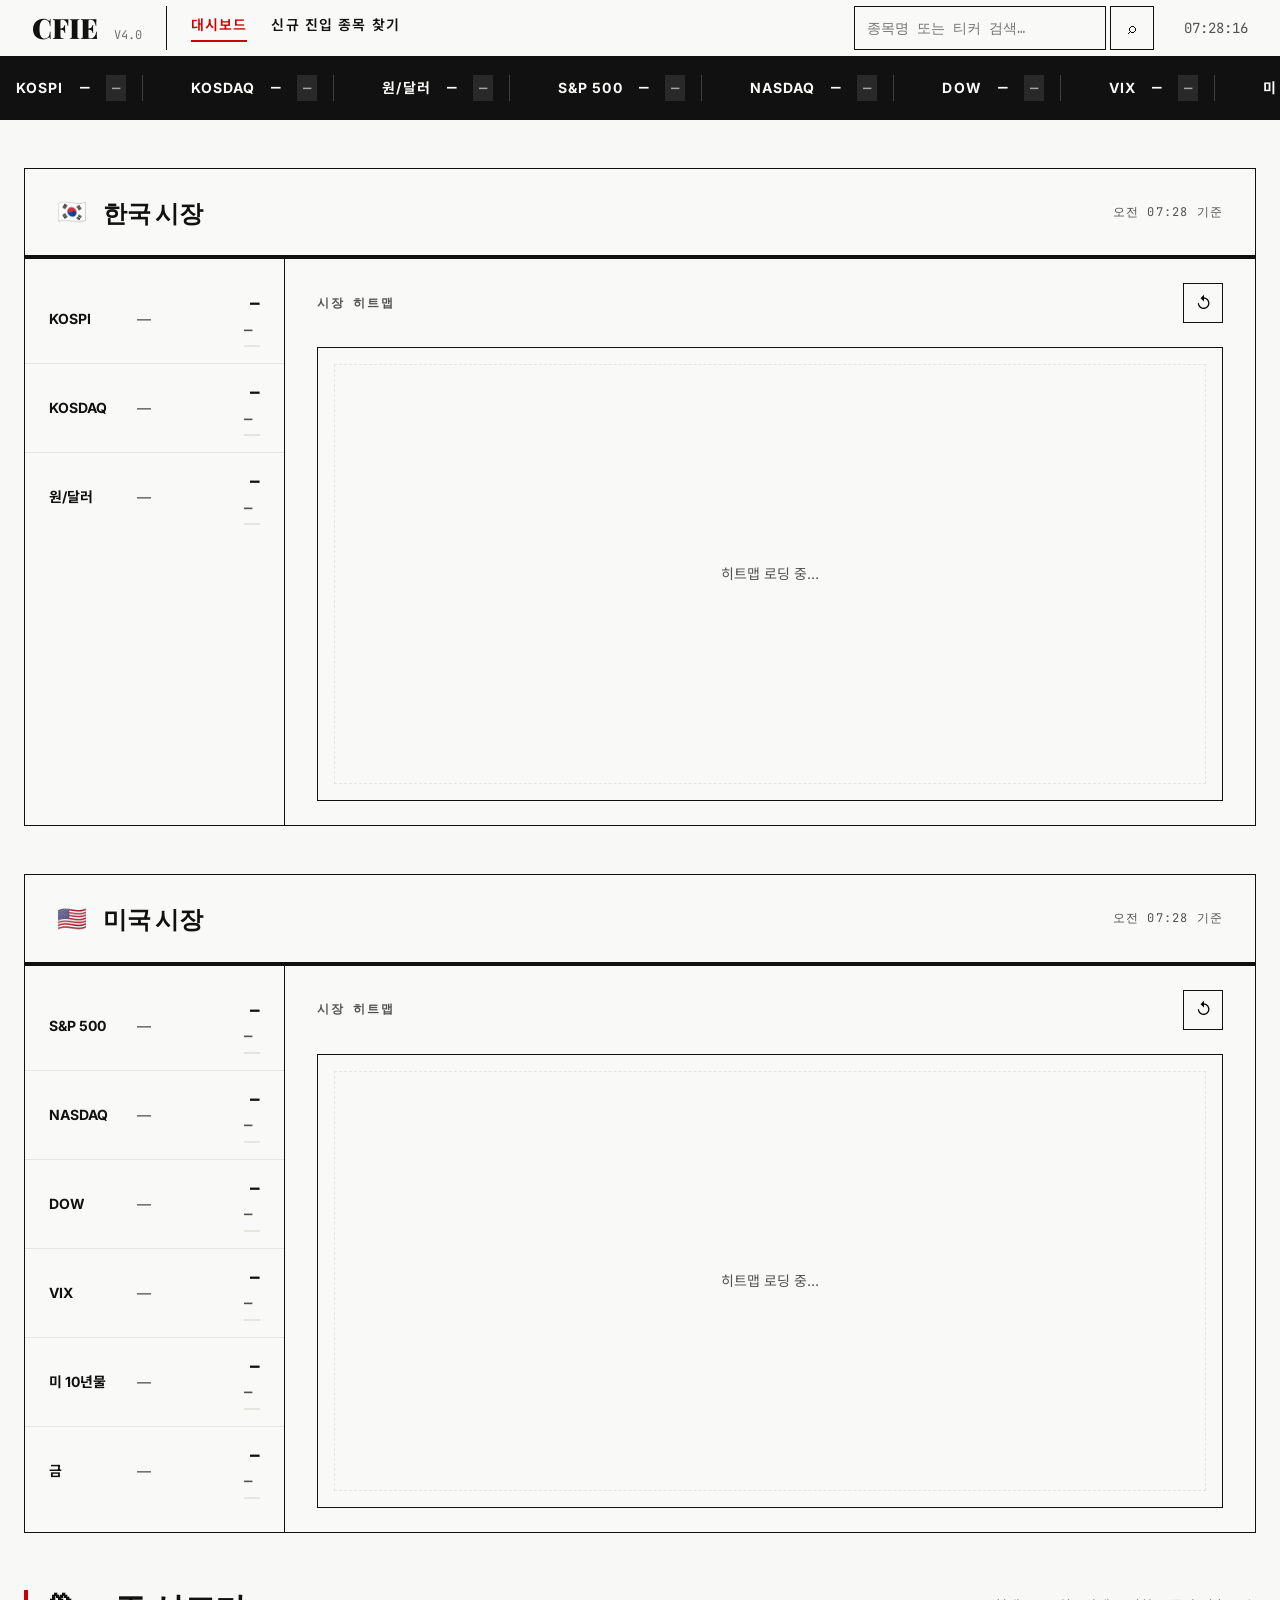
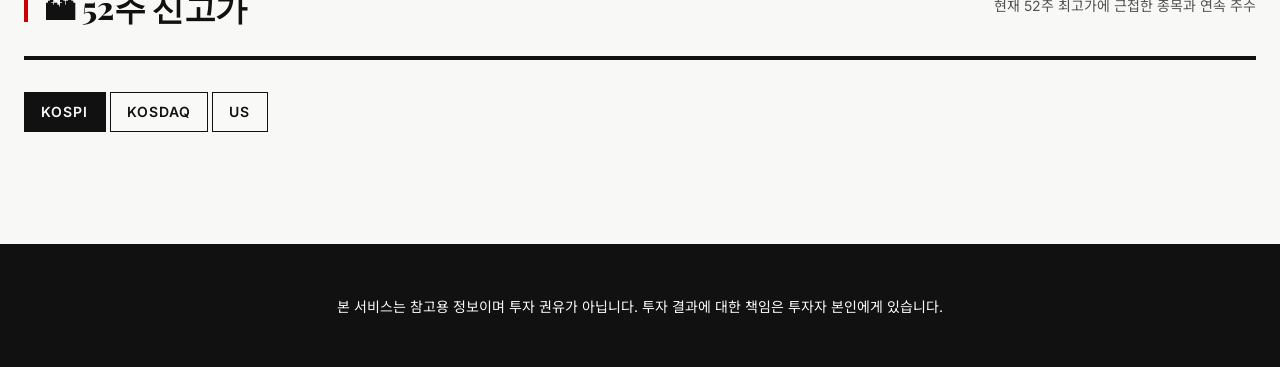
==== index.html @ ea0e1a9d "fix: 대시보드 한글 깨짐 수정 (인코딩 UTF-8 복원)" ====
<!DOCTYPE html>
<html lang="ko">
<head>
<meta charset="UTF-8">
<meta name="viewport" content="width=device-width,initial-scale=1.0">
<title>CFIE v4.0</title>
<link rel="preconnect" href="https://fonts.googleapis.com">
<link rel="preconnect" href="https://fonts.gstatic.com" crossorigin>
<link rel="stylesheet" href="css/common.css">
<link rel="stylesheet" href="css/dashboard.css">
</head>
<body>

<header class="topbar">
  <div class="topbar-brand">
    <span class="logo">CFIE</span>
    <span class="ver">v4.0</span>
  </div>
  <nav class="topbar-nav">
    <a href="index.html"  class="nav-link" data-page="index.html">대시보드</a>
    <a href="scan.html"   class="nav-link" data-page="scan.html">신규 진입 종목 찾기</a>
  </nav>
  <div class="topbar-search">
    <form class="search-form" onsubmit="return false;">
      <input type="text" id="searchInput" class="search-input"
             placeholder="종목명 또는 티커 검색…" autocomplete="off">
      <button type="button" class="search-btn" onclick="doSearch()">⌕</button>
    </form>
    <div id="searchDropdown" class="search-dropdown hidden"></div>
  </div>
  <div class="topbar-right">
    <span id="clockText" class="clock"></span>
  </div>
</header>

<!-- 시장 티커 스트립 -->
<div class="ticker-strip">
  <div class="ticker-track" id="tickerTrack">
    <div class="ticker-item"><span class="ti-name">시장 데이터 로딩 중…</span></div>
  </div>
</div>

<main class="main-content">

  <!-- 한국 시장 -->
  <section class="market-section">
    <div class="ms-head">
      <div class="ms-flag-title">
        <span class="ms-flag">🇰🇷</span>
        <span class="ms-title">한국 시장</span>
      </div>
      <span class="ms-updated" id="krUpdated"></span>
    </div>
    <div class="ms-body">
      <div class="ms-quotes-col">
        <div class="ms-quotes" id="krQuotes">
          <div class="mq-skeleton"></div>
          <div class="mq-skeleton"></div>
          <div class="mq-skeleton"></div>
        </div>
      </div>
      <div class="ms-map-col">
        <div class="ms-map-head">
          <span class="ms-map-label">시장 히트맵</span>
          <button class="ms-map-btn" onclick="loadMarketMap('KR')">↺</button>
        </div>
        <div class="ms-map-body" id="krMapBody">
          <div class="map-loading">히트맵 로딩 중…</div>
        </div>
      </div>
    </div>
  </section>

  <!-- 미국 시장 -->
  <section class="market-section">
    <div class="ms-head">
      <div class="ms-flag-title">
        <span class="ms-flag">🇺🇸</span>
        <span class="ms-title">미국 시장</span>
      </div>
      <span class="ms-updated" id="usUpdated"></span>
    </div>
    <div class="ms-body">
      <div class="ms-quotes-col">
        <div class="ms-quotes" id="usQuotes">
          <div class="mq-skeleton"></div>
          <div class="mq-skeleton"></div>
          <div class="mq-skeleton"></div>
          <div class="mq-skeleton"></div>
          <div class="mq-skeleton"></div>
          <div class="mq-skeleton"></div>
        </div>
      </div>
      <div class="ms-map-col">
        <div class="ms-map-head">
          <span class="ms-map-label">시장 히트맵</span>
          <button class="ms-map-btn" onclick="loadMarketMap('US')">↺</button>
        </div>
        <div class="ms-map-body" id="usMapBody">
          <div class="map-loading">히트맵 로딩 중…</div>
        </div>
      </div>
    </div>
  </section>

  <!-- 52주 신고가 -->
  <section class="section">
    <div class="section-header">
      <div class="section-accent"></div>
      <span class="section-title">🏔 52주 신고가</span>
      <span class="section-sub">현재 52주 최고가에 근접한 종목과 연속 주수</span>
    </div>
    <div class="high52-tabs">
      <button class="h52-tab active" onclick="load52h('kospi',this)">KOSPI</button>
      <button class="h52-tab" onclick="load52h('kosdaq',this)">KOSDAQ</button>
      <button class="h52-tab" onclick="load52h('us',this)">US</button>
    </div>
    <div id="high52Grid" class="high52-grid">
      <div class="high52-loading">데이터 로딩 중…</div>
    </div>
    <div id="high52MoreWrap" class="more-wrap" style="display:none">
      <button id="high52MoreBtn" class="more-btn" onclick="loadMore52h()">자세히 보기</button>
    </div>
  </section>

</main>

<footer class="footer">
  본 서비스는 참고용 정보이며 투자 권유가 아닙니다. 투자 결과에 대한 책임은 투자자 본인에게 있습니다.
</footer>


<div id="toast" class="toast"></div>
<script src="js/treemap.js"></script>
<script src="js/yahoo.js"></script>
<script src="js/krx.js"></script>
  <script src="js/common.js"></script>
<script src="js/dashboard.js"></script>
<nav class="mobile-nav">
  <a href="index.html"  class="mn-item"><span class="mn-icon">📊</span>대시보드</a>
  <a href="scan.html"   class="mn-item"><span class="mn-icon">🔍</span>종목 탐색</a>
</nav>
</body>
</html>
---- css/common.css ----
@import url('https://fonts.googleapis.com/css2?family=Playfair+Display:ital,wght@0,400;0,600;0,700;0,900;1,400&family=Lora:ital,wght@0,400;0,600;1,400&family=Inter:wght@400;500;600;700&family=JetBrains+Mono:wght@400;500&family=Noto+Sans+KR:wght@400;500;600;700;800;900&display=swap');

/* ═══════════════════════════════════════════════
   CFIE Design System — Newsprint Style
   "All the News That's Fit to Print"
═══════════════════════════════════════════════ */

/* ── Design Tokens ────────────────────────────── */
:root {
  /* Color Palette */
  --newsprint-bg: #F9F9F7;           /* Off-white paper */
  --newsprint-ink: #111111;          /* Deep ink black */
  --newsprint-grey: #E5E5E0;         /* Divider grey */
  --newsprint-red: #CC0000;          /* Editorial red */

  --neutral-100: #F5F5F5;
  --neutral-200: #E5E5E5;
  --neutral-400: #A3A3A3;
  --neutral-500: #737373;
  --neutral-600: #525252;
  --neutral-700: #404040;
  --text1: var(--newsprint-ink);
  --text2: var(--neutral-600);
  --text3: var(--neutral-500);

  /* Market Colors (Retained for data viz) */
  --bull: #0D7F3C;                   /* Forest green */
  --bear: #C41D3A;                   /* Deep red */
  --bull-bg: rgba(13,127,60,0.08);
  --bear-bg: rgba(196,29,58,0.08);
  --gold: #B8860B;                   /* Dark goldenrod */

  /* Typography */
  --font-display: 'Playfair Display', serif;
  --font-body: 'Lora', serif;
  --font-ui: 'Inter', 'Noto Sans KR', sans-serif;
  --font-mono: 'JetBrains Mono', monospace;

  /* Spacing (8px grid) */
  --space-xs: 4px;
  --space-sm: 8px;
  --space-md: 16px;
  --space-lg: 24px;
  --space-xl: 32px;
  --space-2xl: 48px;
  --space-3xl: 64px;

  /* Borders */
  --border-width: 1px;
  --border-width-heavy: 4px;
  --border: 1px solid var(--newsprint-ink);

  /* Radius */
  --radius: 0px;
}

/* ── Global Reset ──────────────────────────────── */
*, *::before, *::after {
  box-sizing: border-box;
  margin: 0;
  padding: 0;
  border-radius: 0 !important;
}

html {
  font-size: 16px;
  scroll-behavior: smooth;
}

body {
  font-family: var(--font-ui);
  background: #F9F9F7;
  background-image: url("data:image/svg+xml,%3Csvg xmlns='http://www.w3.org/2000/svg' width='4' height='4' viewBox='0 0 4 4'%3E%3Cpath fill='%23111111' fill-opacity='0.03' d='M1 3h1v1H1V3zm2-2h1v1H3V1z'%3E%3C/path%3E%3C/svg%3E");
  color: var(--newsprint-ink);
  min-height: 100vh;
  display: flex;
  flex-direction: column;
  line-height: 1.6;
  -webkit-font-smoothing: antialiased;
}

/* Scrollbar */
::-webkit-scrollbar {
  width: 8px;
  height: 8px;
}
::-webkit-scrollbar-track {
  background: var(--newsprint-bg);
}
::-webkit-scrollbar-thumb {
  background: var(--newsprint-ink);
  opacity: 0.2;
}
::-webkit-scrollbar-thumb:hover {
  opacity: 0.4;
}

/* Links */
a {
  color: inherit;
  text-decoration: none;
  transition: all 200ms ease-out;
}

.hidden {
  display: none !important;
}

/* ── Global Feedback UI ───────────────────────── */
.loading-overlay {
  position: fixed;
  inset: 0;
  background: rgba(17, 17, 17, 0.55);
  z-index: 500;
  display: flex;
  align-items: center;
  justify-content: center;
  flex-direction: column;
  gap: var(--space-md);
  color: #fff;
  text-align: center;
}

.spinner {
  width: 36px;
  height: 36px;
  border: 3px solid rgba(255, 255, 255, 0.3);
  border-top-color: #fff;
  border-radius: 50% !important;
  animation: spin 0.8s linear infinite;
}

@keyframes spin {
  to { transform: rotate(360deg); }
}

.toast {
  position: fixed;
  left: 50%;
  bottom: 84px;
  transform: translateX(-50%) translateY(12px);
  padding: 10px 14px;
  border: var(--border);
  background: var(--newsprint-ink);
  color: var(--newsprint-bg);
  font-family: var(--font-ui);
  font-size: 0.875rem;
  font-weight: 600;
  z-index: 700;
  opacity: 0;
  pointer-events: none;
  transition: opacity 180ms ease, transform 180ms ease;
}

.toast.show {
  opacity: 1;
  transform: translateX(-50%) translateY(0);
}

.toast-error {
  background: var(--bear);
  border-color: var(--bear);
  color: #fff;
}

.search-dropdown {
  position: absolute;
  top: calc(100% + 6px);
  right: 0;
  width: min(420px, 80vw);
  background: var(--newsprint-bg);
  border: var(--border);
  z-index: 450;
  max-height: 320px;
  overflow-y: auto;
}

.dd-item {
  display: flex;
  justify-content: space-between;
  align-items: center;
  gap: var(--space-md);
  padding: 10px 12px;
  border-bottom: 1px solid var(--newsprint-grey);
  cursor: pointer;
}

.dd-item:last-child {
  border-bottom: none;
}

.dd-item:hover {
  background: var(--neutral-100);
}

.dd-name {
  font-family: var(--font-ui);
  font-weight: 700;
  color: var(--newsprint-ink);
}

.dd-sym {
  font-family: var(--font-mono);
  font-size: 0.75rem;
  color: var(--neutral-600);
}

.dd-exch {
  font-family: var(--font-mono);
  font-size: 0.72rem;
  color: var(--neutral-600);
  white-space: nowrap;
}

/* Buttons */
button {
  cursor: pointer;
  border: none;
  background: none;
  font: inherit;
  border-radius: 0;
}

/* Typography Scale */
h1 {
  font-family: var(--font-display);
  font-size: clamp(2rem, 8vw, 7rem);
  font-weight: 900;
  line-height: 0.9;
  letter-spacing: -0.02em;
}

h2 {
  font-family: var(--font-display);
  font-size: clamp(1.75rem, 6vw, 3.5rem);
  font-weight: 800;
  line-height: 1;
}

h3 {
  font-family: var(--font-display);
  font-size: clamp(1.25rem, 4vw, 2rem);
  font-weight: 700;
}

h4, h5, h6 {
  font-family: var(--font-display);
  font-weight: 600;
}

p, li {
  font-family: var(--font-body);
  line-height: 1.75;
}

.text-mono {
  font-family: var(--font-mono);
  font-size: 0.875rem;
  letter-spacing: 0.05em;
}

.text-uppercase {
  text-transform: uppercase;
  letter-spacing: 0.15em;
  font-family: var(--font-ui);
  font-weight: 600;
}

.text-label {
  font-family: var(--font-mono);
  font-size: 0.75rem;
  text-transform: uppercase;
  letter-spacing: 0.2em;
  font-weight: 600;
  color: var(--neutral-600);
}

/* ── Sharp Corners Utility ──────────────────────── */
.sharp-corners, .sharp-corners * {
  border-radius: 0 !important;
}

/* ── Newsprint Texture ──────────────────────────– */
.newsprint-texture {
  position: relative;
}

.newsprint-texture::before {
  content: '';
  position: absolute;
  inset: 0;
  background-image:
    linear-gradient(0deg, transparent 98%, rgba(17,17,17,0.02) 100%),
    linear-gradient(90deg, transparent 98%, rgba(17,17,17,0.02) 100%);
  background-size: 3px 3px;
  pointer-events: none;
  opacity: 0.5;
}

/* ── Hard Shadow Hover ──────────────────────────– */
.hard-shadow-hover {
  transition: all 200ms ease-out;
}

.hard-shadow-hover:hover {
  box-shadow: 4px 4px 0px 0px var(--newsprint-ink);
  transform: translate(-2px, -2px);
}

/* ── Buttons ────────────────────────────────── */
.btn {
  display: inline-flex;
  align-items: center;
  justify-content: center;
  gap: var(--space-sm);
  padding: 12px 24px;
  border: var(--border);
  background: var(--newsprint-ink);
  color: var(--newsprint-bg);
  font-family: var(--font-ui);
  font-size: 0.875rem;
  font-weight: 600;
  text-transform: uppercase;
  letter-spacing: 0.1em;
  transition: all 200ms ease-out;
  cursor: pointer;
  min-height: 44px;
  min-width: 44px;
}

.btn:hover {
  background: var(--newsprint-bg);
  color: var(--newsprint-ink);
  box-shadow: 4px 4px 0px 0px var(--newsprint-ink);
  transform: translate(-2px, -2px);
}

.btn-secondary {
  background: transparent;
  color: var(--newsprint-ink);
  border: var(--border);
}

.btn-secondary:hover {
  background: var(--newsprint-ink);
  color: var(--newsprint-bg);
}

.btn-ghost {
  background: transparent;
  border: none;
  color: var(--newsprint-ink);
}

.btn-ghost:hover {
  background: var(--neutral-100);
}

/* ── Inputs ────────────────────────────────── */
input, textarea, select {
  font-family: var(--font-mono);
  font-size: 0.875rem;
  color: var(--newsprint-ink);
  border: none;
  border-bottom: 2px solid var(--newsprint-ink);
  background: transparent;
  padding: 8px 0;
  transition: all 200ms;
}

input::placeholder, textarea::placeholder {
  color: var(--neutral-500);
}

input:focus, textarea:focus, select:focus {
  outline: none;
  background: var(--neutral-100);
  border-bottom-color: var(--newsprint-red);
}

input::focus-visible, textarea::focus-visible {
  outline: 2px solid var(--newsprint-ink);
  outline-offset: 2px;
}

/* ── Cards ──────────────────────────────── */
.card {
  border: var(--border);
  background: var(--newsprint-bg);
  padding: var(--space-lg);
  transition: all 200ms ease-out;
}

.card:hover {
  background: var(--neutral-100);
}

.card.hard-shadow-hover:hover {
  box-shadow: 4px 4px 0px 0px var(--newsprint-ink);
}

/* ── Grid with Collapsed Borders ────────────── */
.grid-collapse {
  display: grid;
  gap: 0;
}

.grid-collapse > * {
  border-right: var(--border);
  border-bottom: var(--border);
}

.grid-collapse > *:nth-child(n + 1):last-child,
.grid-collapse > *:nth-child(3n) {
  border-right: none;
}

@media (max-width: 767px) {
  .grid-collapse > * {
    border-right: none;
    border-bottom: var(--border);
  }
  
  .grid-collapse > *:last-child {
    border-bottom: none;
  }
}

/* ── Topbar ────────────────────────────────– */
.topbar {
  height: 60px;
  background: var(--newsprint-bg);
  border-bottom: var(--border-width-heavy) solid var(--newsprint-ink);
  display: flex;
  align-items: center;
  padding: 0 var(--space-xl);
  position: sticky;
  top: 0;
  z-index: 200;
  gap: var(--space-lg);
}

.topbar-brand {
  display: flex;
  align-items: baseline;
  gap: var(--space-md);
  flex-shrink: 0;
  border-right: var(--border);
  padding-right: var(--space-lg);
}

.logo {
  font-family: var(--font-display);
  font-size: 1.75rem;
  font-weight: 900;
  color: var(--newsprint-ink);
}

.ver {
  font-family: var(--font-mono);
  font-size: 0.75rem;
  text-transform: uppercase;
  color: var(--neutral-500);
}

.topbar-nav {
  display: flex;
  gap: var(--space-lg);
  flex: 1;
}

.nav-link {
  font-family: var(--font-ui);
  font-size: 0.875rem;
  font-weight: 600;
  text-transform: uppercase;
  letter-spacing: 0.08em;
  color: var(--newsprint-ink);
  border-bottom: 2px solid transparent;
  padding-bottom: 4px;
  transition: all 200ms;
}

.nav-link:hover, .nav-link.active {
  border-bottom-color: var(--newsprint-red);
  color: var(--newsprint-red);
}

.topbar-search {
  flex: 0 1 300px;
  display: flex;
  gap: var(--space-sm);
}

.search-form {
  display: flex;
  flex: 1;
  gap: var(--space-xs);
}

.search-input {
  flex: 1;
  border: var(--border);
  padding: 8px 12px;
  font-family: var(--font-mono);
  font-size: 0.875rem;
  background: transparent;
}

.search-btn {
  width: 44px;
  height: 44px;
  border: var(--border);
  display: flex;
  align-items: center;
  justify-content: center;
  transition: all 200ms;
  cursor: pointer;
}

.search-btn:hover {
  background: var(--newsprint-ink);
  color: var(--newsprint-bg);
}

.topbar-right {
  display: flex;
  gap: var(--space-lg);
  align-items: center;
}

.clock {
  font-family: var(--font-mono);
  font-size: 0.875rem;
  color: var(--neutral-600);
  min-width: 70px;
  text-align: right;
}

/* ── Ticker Strip ────────────────────────────– */
.ticker-strip {
  background: var(--newsprint-ink);
  color: var(--newsprint-bg);
  border-bottom: var(--border-width-heavy) solid var(--newsprint-ink);
  padding: var(--space-md) 0;
  overflow: hidden;
  height: 60px;
  display: flex;
  align-items: center;
}

.ticker-track {
  display: flex;
  gap: var(--space-xl);
  white-space: nowrap;
  animation: scroll 30s linear infinite;
}

@keyframes scroll {
  0% { transform: translateX(0); }
  100% { transform: translateX(-50%); }
}

.ticker-item {
  display: flex;
  gap: var(--space-md);
  align-items: center;
  flex-shrink: 0;
  padding: 0 var(--space-md);
  border-right: 1px solid rgba(255,255,255,0.2);
}

.ticker-item:last-child {
  border-right: none;
}

.ti-name {
  font-family: var(--font-ui);
  font-weight: 700;
  text-transform: uppercase;
  font-size: 0.875rem;
  letter-spacing: 0.08em;
}

.ti-price {
  font-family: var(--font-mono);
  font-weight: 600;
  font-size: 1rem;
}

.ti-chg {
  font-family: var(--font-mono);
  font-size: 0.875rem;
  font-weight: 600;
  padding: 2px 6px;
  background: rgba(255,255,255,0.1);
}

.ti-chg.bull { background: rgba(13,127,60,0.3); color: #0D7F3C; }
.ti-chg.bear { background: rgba(196,29,58,0.3); color: #FF6B6B; }
.ti-chg.flat { color: var(--neutral-400); }

/* ── Main Content ────────────────────────────– */
.main-content {
  flex: 1;
  max-width: 1280px;
  margin: 0 auto;
  width: 100%;
  padding: var(--space-2xl) var(--space-lg);
}

@media (max-width: 767px) {
  .main-content {
    padding: var(--space-lg) var(--space-md);
  }
}

/* ── Section ────────────────────────────────– */
.section {
  margin-bottom: var(--space-3xl);
}

.section-header {
  display: flex;
  align-items: center;
  gap: var(--space-md);
  margin-bottom: var(--space-xl);
  border-bottom: var(--border-width-heavy) solid var(--newsprint-ink);
  padding-bottom: var(--space-lg);
}

.section-accent {
  width: 4px;
  height: 32px;
  background: var(--newsprint-red);
  flex-shrink: 0;
}

.section-title {
  font-family: var(--font-display);
  font-size: 2rem;
  font-weight: 800;
  text-transform: uppercase;
  letter-spacing: -0.01em;
}

.section-sub {
  margin-left: auto;
  font-family: var(--font-ui);
  font-size: 0.875rem;
  color: var(--neutral-600);
  text-align: right;
}

@media (max-width: 767px) {
  .section-header {
    flex-direction: column;
    align-items: flex-start;
  }

  .section-sub {
    margin-left: 0;
    text-align: left;
  }

  .section-title {
    font-size: 1.5rem;
  }
}

/* ── Footer ────────────────────────────────– */
.footer {
  background: var(--newsprint-ink);
  color: var(--newsprint-bg);
  padding: var(--space-2xl) var(--space-lg);
  border-top: var(--border-width-heavy) solid var(--newsprint-ink);
  text-align: center;
  font-family: var(--font-ui);
  font-size: 0.875rem;
  margin-top: auto;
}

/* ── Mobile Navigation ────────────────────────– */
.mobile-nav {
  display: none;
  position: fixed;
  bottom: 0;
  left: 0;
  right: 0;
  height: 58px;
  background: var(--newsprint-bg);
  border-top: var(--border);
  z-index: 200;
  justify-content: space-around;
  align-items: stretch;
  padding-bottom: env(safe-area-inset-bottom, 0px);
}

.mn-item {
  flex: 1;
  display: flex;
  flex-direction: column;
  align-items: center;
  justify-content: center;
  font-size: 0.7rem;
  font-weight: 600;
  color: var(--neutral-600);
  gap: 4px;
  cursor: pointer;
  transition: all 200ms;
  text-decoration: none;
  border-right: var(--border);
  text-transform: uppercase;
  letter-spacing: 0.05em;
}

.mn-item:last-child {
  border-right: none;
}

.mn-item:hover, .mn-item.active {
  color: var(--newsprint-red);
  background: var(--neutral-100);
}

.mn-icon {
  font-size: 1.25rem;
  line-height: 1;
}

/* ── Mobile Responsive ────────────────────────– */
@media (max-width: 768px) {
  .topbar {
    padding: 0 var(--space-md);
    gap: var(--space-md);
    height: 56px;
  }

  .topbar-nav {
    display: none;
  }

  .topbar-search {
    flex: 1;
    max-width: unset;
  }

  .topbar-right {
    display: none;
  }

  .mobile-nav {
    display: flex;
  }

  .main-content {
    padding-bottom: 70px;
  }

  .clock {
    display: none;
  }

  h1 {
    font-size: clamp(1.5rem, 6vw, 3rem);
  }

  h2 {
    font-size: clamp(1.25rem, 5vw, 2rem);
  }
}

@media (max-width: 480px) {
  .topbar-brand {
    border-right: none;
    padding-right: 0;
    margin-right: auto;
  }

  .search-input {
    font-size: 12px;
  }

  .section-title {
    font-size: 1.25rem;
  }
}
---- css/dashboard.css ----
/* ═══════════════════════════════════════════════
   Dashboard Page — Newsprint Style
═══════════════════════════════════════════════ */

/* ── Market Section ────────────────────────────– */
.market-section {
  border: var(--border);
  background: var(--newsprint-bg);
  margin-bottom: var(--space-2xl);
}

.ms-head {
  display: flex;
  justify-content: space-between;
  align-items: center;
  padding: var(--space-lg) var(--space-xl);
  background: var(--newsprint-bg);
  border-bottom: var(--border-width-heavy) solid var(--newsprint-ink);
}

.ms-flag-title {
  display: flex;
  align-items: center;
  gap: var(--space-md);
}

.ms-flag {
  font-size: 1.5rem;
  line-height: 1;
}

.ms-title {
  font-family: var(--font-display);
  font-size: 1.5rem;
  font-weight: 900;
  color: var(--newsprint-ink);
  text-transform: uppercase;
  letter-spacing: -0.01em;
}

.ms-updated {
  font-family: var(--font-mono);
  font-size: 0.75rem;
  text-transform: uppercase;
  color: var(--neutral-600);
  letter-spacing: 0.1em;
}

/* ── Market Body Grid (2-col: Quotes + Heatmap) ──── */
.ms-body {
  display: grid;
  grid-template-columns: 260px 1fr;
  gap: 0;
}

@media (max-width: 860px) {
  .ms-body {
    grid-template-columns: 1fr;
  }
}

/* ── Quote List ────────────────────────────── */
.ms-quotes-col {
  display: flex;
  flex-direction: column;
  border-right: var(--border);
  padding: var(--space-md) 0;
  min-width: 0;
  overflow: hidden;
}

@media (max-width: 860px) {
  .ms-quotes-col {
    border-right: none;
    border-bottom: var(--border);
    padding: var(--space-lg);
  }
}

.ms-quotes {
  display: flex;
  flex-direction: column;
}

.mq-row {
  display: flex;
  justify-content: space-between;
  align-items: center;
  padding: var(--space-md) var(--space-lg);
  cursor: pointer;
  border-bottom: 1px solid var(--newsprint-grey);
  transition: all 200ms;
  gap: var(--space-md);
}

.mq-row:last-child {
  border-bottom: none;
}

.mq-row:hover {
  background: var(--neutral-100);
}

.mq-left {
  display: flex;
  align-items: center;
  gap: var(--space-sm);
  flex-shrink: 0;
}

.mq-name {
  font-family: var(--font-ui);
  font-size: 0.875rem;
  font-weight: 700;
  color: var(--newsprint-ink);
  min-width: 80px;
}

.mq-arrow {
  font-family: var(--font-ui);
  font-size: 0.875rem;
  font-weight: 700;
}

.mq-arrow.bull {
  color: var(--bull);
}

.mq-arrow.bear {
  color: var(--bear);
}

.mq-arrow.flat {
  color: var(--neutral-500);
}

.mq-right {
  display: flex;
  flex-direction: column;
  align-items: flex-end;
  gap: 2px;
}

.mq-price {
  font-family: var(--font-mono);
  font-size: 1rem;
  font-weight: 800;
  color: var(--newsprint-ink);
  letter-spacing: -0.02em;
}

.mq-chg-row {
  display: flex;
  gap: var(--space-sm);
  align-items: baseline;
}

.mq-pct {
  font-family: var(--font-mono);
  font-size: 0.875rem;
  font-weight: 700;
}

.mq-abs {
  font-family: var(--font-mono);
  font-size: 0.75rem;
  color: var(--neutral-600);
}

.mq-pct.bull, .mq-abs.bull {
  color: var(--bull);
}

.mq-pct.bear, .mq-abs.bear {
  color: var(--bear);
}

.mq-pct.flat, .mq-abs.flat {
  color: var(--neutral-600);
}

.mq-bar-wrap {
  width: 100%;
  height: 2px;
  background: var(--newsprint-grey);
  margin-top: 2px;
  overflow: hidden;
}

.mq-bar {
  height: 100%;
  transition: width 0.6s cubic-bezier(0.4, 0, 0.2, 1);
}

.mq-bar.bull {
  background: var(--bull);
}

.mq-bar.bear {
  background: var(--bear);
}

.mq-bar.flat {
  background: var(--neutral-600);
}

.mq-skeleton {
  height: 44px;
  margin: var(--space-sm) var(--space-lg);
  background: linear-gradient(90deg, var(--neutral-100) 25%, var(--neutral-200) 50%, var(--neutral-100) 75%);
  background-size: 200% 100%;
  animation: shimmer 1.6s infinite;
}

@keyframes shimmer {
  0% { background-position: 200% 0; }
  100% { background-position: -200% 0; }
}

/* ── Market Heatmap ─────────────────────────– */
.ms-map-col {
  padding: var(--space-lg) var(--space-xl);
}

.ms-map-head {
  display: flex;
  justify-content: space-between;
  align-items: center;
  margin-bottom: var(--space-lg);
}

.ms-map-label {
  font-family: var(--font-mono);
  font-size: 0.75rem;
  font-weight: 700;
  color: var(--neutral-600);
  text-transform: uppercase;
  letter-spacing: 0.15em;
}

.ms-map-btn {
  width: 40px;
  height: 40px;
  border: var(--border);
  background: transparent;
  display: flex;
  align-items: center;
  justify-content: center;
  cursor: pointer;
  transition: all 200ms;
  font-size: 1rem;
}

.ms-map-btn:hover {
  background: var(--newsprint-ink);
  color: var(--newsprint-bg);
}

.ms-map-body {
  border: var(--border);
  padding: var(--space-md);
  background: var(--newsprint-bg);
  min-height: 300px;
  display: block;
}

.map-loading {
  display: grid;
  place-items: center;
  height: 420px;
  color: var(--neutral-600);
  font-size: 0.875rem;
  font-family: var(--font-ui);
  border: 1px dashed var(--newsprint-grey);
}

/* ── Heatmap Treemap ────────────────────────– */
.hm-tabs {
  display: flex;
  gap: var(--space-sm);
  margin-bottom: var(--space-lg);
  flex-wrap: wrap;
}

.hm-tab {
  padding: 8px 16px;
  border: var(--border);
  background: var(--newsprint-bg);
  font-family: var(--font-ui);
  font-size: 0.875rem;
  font-weight: 600;
  text-transform: uppercase;
  letter-spacing: 0.08em;
  color: var(--newsprint-ink);
  cursor: pointer;
  transition: all 200ms;
}

.hm-tab:hover {
  background: var(--neutral-100);
}

.hm-tab.active {
  background: var(--newsprint-ink);
  color: var(--newsprint-bg);
  border-color: var(--newsprint-ink);
}

.hm-canvas {
  width: 100%;
  height: 420px;
  overflow: hidden;
  border: var(--border);
}

.hm-canvas svg {
  border-radius: 0;
  display: block;
}

.hm-desc {
  font-family: var(--font-ui);
  font-size: 0.8rem;
  color: var(--neutral-600);
  margin-bottom: var(--space-md);
  line-height: 1.5;
}

/* ── 52주 신고가 ────────────────────────────– */
.h52-tabs {
  display: flex;
  gap: var(--space-sm);
  margin-bottom: var(--space-xl);
  border-bottom: var(--border);
  padding-bottom: var(--space-lg);
}

.h52-tab {
  padding: 8px 16px;
  border: var(--border);
  background: var(--newsprint-bg);
  font-family: var(--font-ui);
  font-size: 0.875rem;
  font-weight: 600;
  text-transform: uppercase;
  letter-spacing: 0.08em;
  color: var(--newsprint-ink);
  cursor: pointer;
  transition: all 200ms;
}

.h52-tab:hover {
  background: var(--neutral-100);
}

.h52-tab.active {
  background: var(--newsprint-ink);
  color: var(--newsprint-bg);
}

.high52-grid {
  display: grid;
  grid-template-columns: repeat(auto-fill, minmax(200px, 1fr));
  gap: var(--space-lg);
}

@media (max-width: 767px) {
  .high52-grid {
    grid-template-columns: repeat(2, 1fr);
    gap: var(--space-md);
  }
}

@media (max-width: 480px) {
  .high52-grid {
    grid-template-columns: 1fr;
  }
}

.h52-card,
.high52-card {
  border: var(--border);
  padding: var(--space-lg);
  background: var(--newsprint-bg);
  transition: all 200ms;
  cursor: pointer;
}

.h52-card:hover,
.high52-card:hover {
  background: var(--neutral-100);
  box-shadow: 4px 4px 0px 0px var(--newsprint-ink);
  transform: translate(-2px, -2px);
}

.h52-card:focus-visible {
  outline: 2px solid var(--newsprint-red);
  outline-offset: 2px;
}

.h52-top {
  display: flex;
  justify-content: space-between;
  align-items: flex-start;
  margin-bottom: var(--space-md);
  padding-bottom: var(--space-md);
  border-bottom: 1px solid var(--newsprint-grey);
  gap: var(--space-md);
}

.h52-name {
  font-family: var(--font-display);
  font-size: 1rem;
  font-weight: 700;
  color: var(--newsprint-ink);
  margin-bottom: var(--space-xs);
}

.h52-ticker {
  font-family: var(--font-mono);
  font-size: 0.75rem;
  color: var(--neutral-600);
  text-transform: uppercase;
  letter-spacing: 0.1em;
}

.h52-streak {
  font-family: var(--font-mono);
  font-size: 0.75rem;
  font-weight: 700;
  padding: 4px 8px;
  border: 1px solid;
  white-space: nowrap;
  text-align: center;
}

.h52-price {
  font-family: var(--font-mono);
  font-size: 1.25rem;
  font-weight: 900;
  color: var(--newsprint-ink);
  margin-bottom: var(--space-md);
}

.h52-meta {
  display: flex;
  flex-direction: column;
  gap: var(--space-sm);
}

.h52-meta-item {
  display: flex;
  justify-content: space-between;
  align-items: center;
  font-size: 0.875rem;
}

.h52-meta-label {
  font-family: var(--font-mono);
  font-size: 0.7rem;
  text-transform: uppercase;
  color: var(--neutral-600);
  letter-spacing: 0.1em;
}

.h52-meta-val {
  font-family: var(--font-mono);
  font-weight: 600;
  color: var(--newsprint-ink);
}

.high52-loading, .high52-empty {
  grid-column: 1 / -1;
  display: flex;
  align-items: center;
  justify-content: center;
  padding: var(--space-3xl) var(--space-lg);
  color: var(--neutral-600);
  font-family: var(--font-ui);
  font-size: 0.875rem;
  border: var(--border);
}

/* ── Portfolio ──────────────────────────────– */
.portfolio-wrap {
  border: var(--border);
  background: var(--newsprint-bg);
  padding: var(--space-xl);
  margin-bottom: var(--space-2xl);
}

.portfolio-section {
  margin-bottom: var(--space-2xl);
}

.portfolio-section:last-child {
  margin-bottom: 0;
}

.portfolio-sub-title {
  font-family: var(--font-display);
  font-size: 1.25rem;
  font-weight: 800;
  color: var(--newsprint-ink);
  margin-bottom: var(--space-lg);
  padding-bottom: var(--space-lg);
  border-bottom: var(--border);
  text-transform: uppercase;
  letter-spacing: -0.01em;
}

.portfolio-summary {
  display: grid;
  grid-template-columns: repeat(4, 1fr);
  gap: var(--space-lg);
  margin-bottom: var(--space-xl);
}

@media (max-width: 860px) {
  .portfolio-summary {
    grid-template-columns: repeat(2, 1fr);
  }
}

@media (max-width: 480px) {
  .portfolio-summary {
    grid-template-columns: 1fr;
  }
}

.ps-item {
  border: var(--border);
  padding: var(--space-lg);
  text-align: center;
  background: var(--newsprint-bg);
  transition: all 200ms;
}

.ps-item:hover {
  background: var(--neutral-100);
}

.ps-label {
  font-family: var(--font-mono);
  font-size: 0.75rem;
  text-transform: uppercase;
  letter-spacing: 0.15em;
  color: var(--neutral-600);
  margin-bottom: var(--space-sm);
}

.ps-value {
  font-family: var(--font-mono);
  font-size: 1.5rem;
  font-weight: 900;
  color: var(--newsprint-ink);
  margin-bottom: var(--space-xs);
}

.ps-pct {
  font-family: var(--font-mono);
  font-size: 0.875rem;
  font-weight: 700;
}

.ps-pct.bull {
  color: var(--bull);
}

.ps-pct.bear {
  color: var(--bear);
}

.portfolio-table {
  width: 100%;
  border-collapse: collapse;
  border: var(--border);
}

.portfolio-table th {
  background: var(--newsprint-ink);
  color: var(--newsprint-bg);
  padding: var(--space-md) var(--space-lg);
  font-family: var(--font-ui);
  font-size: 0.875rem;
  font-weight: 700;
  text-align: left;
  text-transform: uppercase;
  letter-spacing: 0.08em;
  border: var(--border);
  border-right: none;
}

.portfolio-table th:last-child {
  border-right: var(--border);
}

.portfolio-table td {
  padding: var(--space-md) var(--space-lg);
  border-bottom: 1px solid var(--newsprint-grey);
  font-family: var(--font-ui);
  font-size: 0.875rem;
  color: var(--newsprint-ink);
}

.portfolio-table tr:last-child td {
  border-bottom: none;
}

.empty-portfolio {
  text-align: center;
  padding: var(--space-3xl) var(--space-lg);
}

.ep-icon {
  font-size: 2rem;
  margin-bottom: var(--space-lg);
}

.ep-title {
  font-family: var(--font-ui);
  font-size: 1rem;
  font-weight: 600;
  color: var(--newsprint-ink);
}

.ep-sub {
  font-family: var(--font-body);
  font-size: 0.875rem;
  color: var(--neutral-600);
  margin-bottom: var(--space-lg);
}

.ep-scan-btn {
  display: inline-block;
  padding: 10px 20px;
  border: var(--border);
  background: transparent;
  color: var(--newsprint-ink);
  font-family: var(--font-ui);
  font-size: 0.875rem;
  font-weight: 600;
  text-decoration: none;
  text-transform: uppercase;
  letter-spacing: 0.08em;
  cursor: pointer;
  transition: all 200ms;
}

.ep-scan-btn:hover {
  background: var(--newsprint-ink);
  color: var(--newsprint-bg);
}

/* ── Portfolio Table Wrapper & Rows ────────– */
.ptable-wrap {
  overflow-x: auto;
  margin-top: var(--space-xl);
}

.pt-name {
  font-family: var(--font-display);
  font-weight: 700;
  color: var(--newsprint-ink);
}

.pt-ticker {
  font-family: var(--font-mono);
  font-size: 0.75rem;
  color: var(--neutral-600);
  margin-top: 2px;
}

.pt-bull {
  color: var(--bull);
}

.pt-bear {
  color: var(--bear);
}

.pt-btn {
  padding: 6px 10px;
  border: var(--border);
  background: transparent;
  font-family: var(--font-ui);
  font-size: 0.75rem;
  font-weight: 600;
  text-transform: uppercase;
  letter-spacing: 0.06em;
  color: var(--newsprint-ink);
  cursor: pointer;
  transition: all 200ms;
}

.pt-btn:hover {
  background: var(--newsprint-ink);
  color: var(--newsprint-bg);
}

.pt-actions {
  display: flex;
  justify-content: flex-end;
  gap: 6px;
  flex-wrap: wrap;
}

.pt-btn-analyze {
  border-color: var(--newsprint-ink);
}

.pt-btn-buy {
  border-color: var(--bull);
  color: var(--bull);
}

.pt-btn-buy:hover {
  background: var(--bull);
  color: #fff;
}

.pt-btn-sell {
  border-color: var(--bear);
  color: var(--bear);
}

.pt-btn-sell:hover {
  background: var(--bear);
  color: #fff;
}

/* ── Dashboard Trade Modal ─────────────────── */
.dash-modal-overlay {
  position: fixed;
  inset: 0;
  background: rgba(0, 0, 0, 0.6);
  z-index: 480;
  display: flex;
  align-items: center;
  justify-content: center;
  padding: var(--space-lg);
}

.dash-modal-box {
  width: min(560px, 96vw);
  background: var(--newsprint-bg);
  border: var(--border-width-heavy) solid var(--newsprint-ink);
  padding: var(--space-xl);
}

.dash-modal-header {
  display: flex;
  justify-content: space-between;
  align-items: flex-start;
  gap: var(--space-md);
  margin-bottom: var(--space-lg);
  padding-bottom: var(--space-md);
  border-bottom: var(--border);
}

.dash-modal-title {
  font-family: var(--font-display);
  font-size: 1.2rem;
  font-weight: 800;
  color: var(--newsprint-ink);
}

.dash-modal-sub {
  margin-top: 4px;
  font-family: var(--font-mono);
  font-size: 0.8rem;
  color: var(--neutral-600);
}

.dash-modal-close {
  width: 32px;
  height: 32px;
  border: var(--border);
  background: transparent;
  cursor: pointer;
  font-size: 1rem;
  display: grid;
  place-items: center;
}

.dash-modal-close:hover {
  background: var(--newsprint-ink);
  color: var(--newsprint-bg);
}

.dash-modal-row {
  display: grid;
  grid-template-columns: 90px 1fr auto;
  align-items: center;
  gap: var(--space-sm);
  margin-bottom: var(--space-md);
}

.dash-modal-row label {
  font-family: var(--font-ui);
  font-size: 0.82rem;
  font-weight: 700;
  text-transform: uppercase;
  color: var(--neutral-700);
}

.dash-modal-row input {
  border: var(--border);
  border-bottom: var(--border);
  padding: 8px 10px;
  background: var(--newsprint-bg);
  font-family: var(--font-mono);
  font-size: 0.9rem;
}

.dash-modal-helper {
  font-family: var(--font-mono);
  font-size: 0.78rem;
  color: var(--neutral-600);
  white-space: nowrap;
}

.dash-modal-footer {
  margin-top: var(--space-lg);
  padding-top: var(--space-md);
  border-top: var(--border);
  display: flex;
  gap: var(--space-sm);
}

.dash-btn {
  flex: 1;
  min-height: 40px;
  padding: 8px 10px;
  border: var(--border);
  font-family: var(--font-ui);
  font-size: 0.82rem;
  font-weight: 700;
  text-transform: uppercase;
  letter-spacing: 0.06em;
  cursor: pointer;
}

.dash-btn-cancel {
  background: var(--newsprint-bg);
  color: var(--newsprint-ink);
}

.dash-btn-cancel:hover {
  background: var(--newsprint-ink);
  color: var(--newsprint-bg);
}

.dash-btn-confirm {
  background: var(--newsprint-red);
  border-color: var(--newsprint-red);
  color: #fff;
}

.dash-btn-confirm:hover {
  background: transparent;
  color: var(--newsprint-red);
}

.more-wrap {
  margin-top: var(--space-xl);
  display: flex;
  justify-content: center;
}

.more-btn {
  min-width: 140px;
  height: 40px;
  padding: 0 var(--space-lg);
  border: var(--border);
  background: var(--newsprint-bg);
  color: var(--newsprint-ink);
  font-family: var(--font-ui);
  font-size: 0.82rem;
  font-weight: 700;
  letter-spacing: 0.06em;
  text-transform: uppercase;
  cursor: pointer;
  transition: all 200ms;
}

.more-btn:hover {
  background: var(--newsprint-ink);
  color: var(--newsprint-bg);
}

.more-btn:disabled {
  opacity: 0.6;
  cursor: not-allowed;
}

/* ── Mobile Responsive ────────────────────────– */
@media (max-width: 767px) {
  .ms-head {
    flex-direction: column;
    align-items: flex-start;
    gap: var(--space-md);
  }

  .ms-updated {
    align-self: flex-end;
  }

  .ms-map-col {
    padding: var(--space-md);
  }

  .hm-canvas {
    height: 280px;
  }

  .ms-title {
    font-size: 1.25rem;
  }

  .portfolio-table {
    font-size: 0.8rem;
  }

  .portfolio-table th, .portfolio-table td {
    padding: var(--space-sm);
  }

  .ptable-wrap {
    font-size: 0.75rem;
  }

  .pt-actions {
    justify-content: flex-start;
  }

  .dash-modal-box {
    padding: var(--space-lg);
  }

  .dash-modal-row {
    grid-template-columns: 1fr;
  }
}
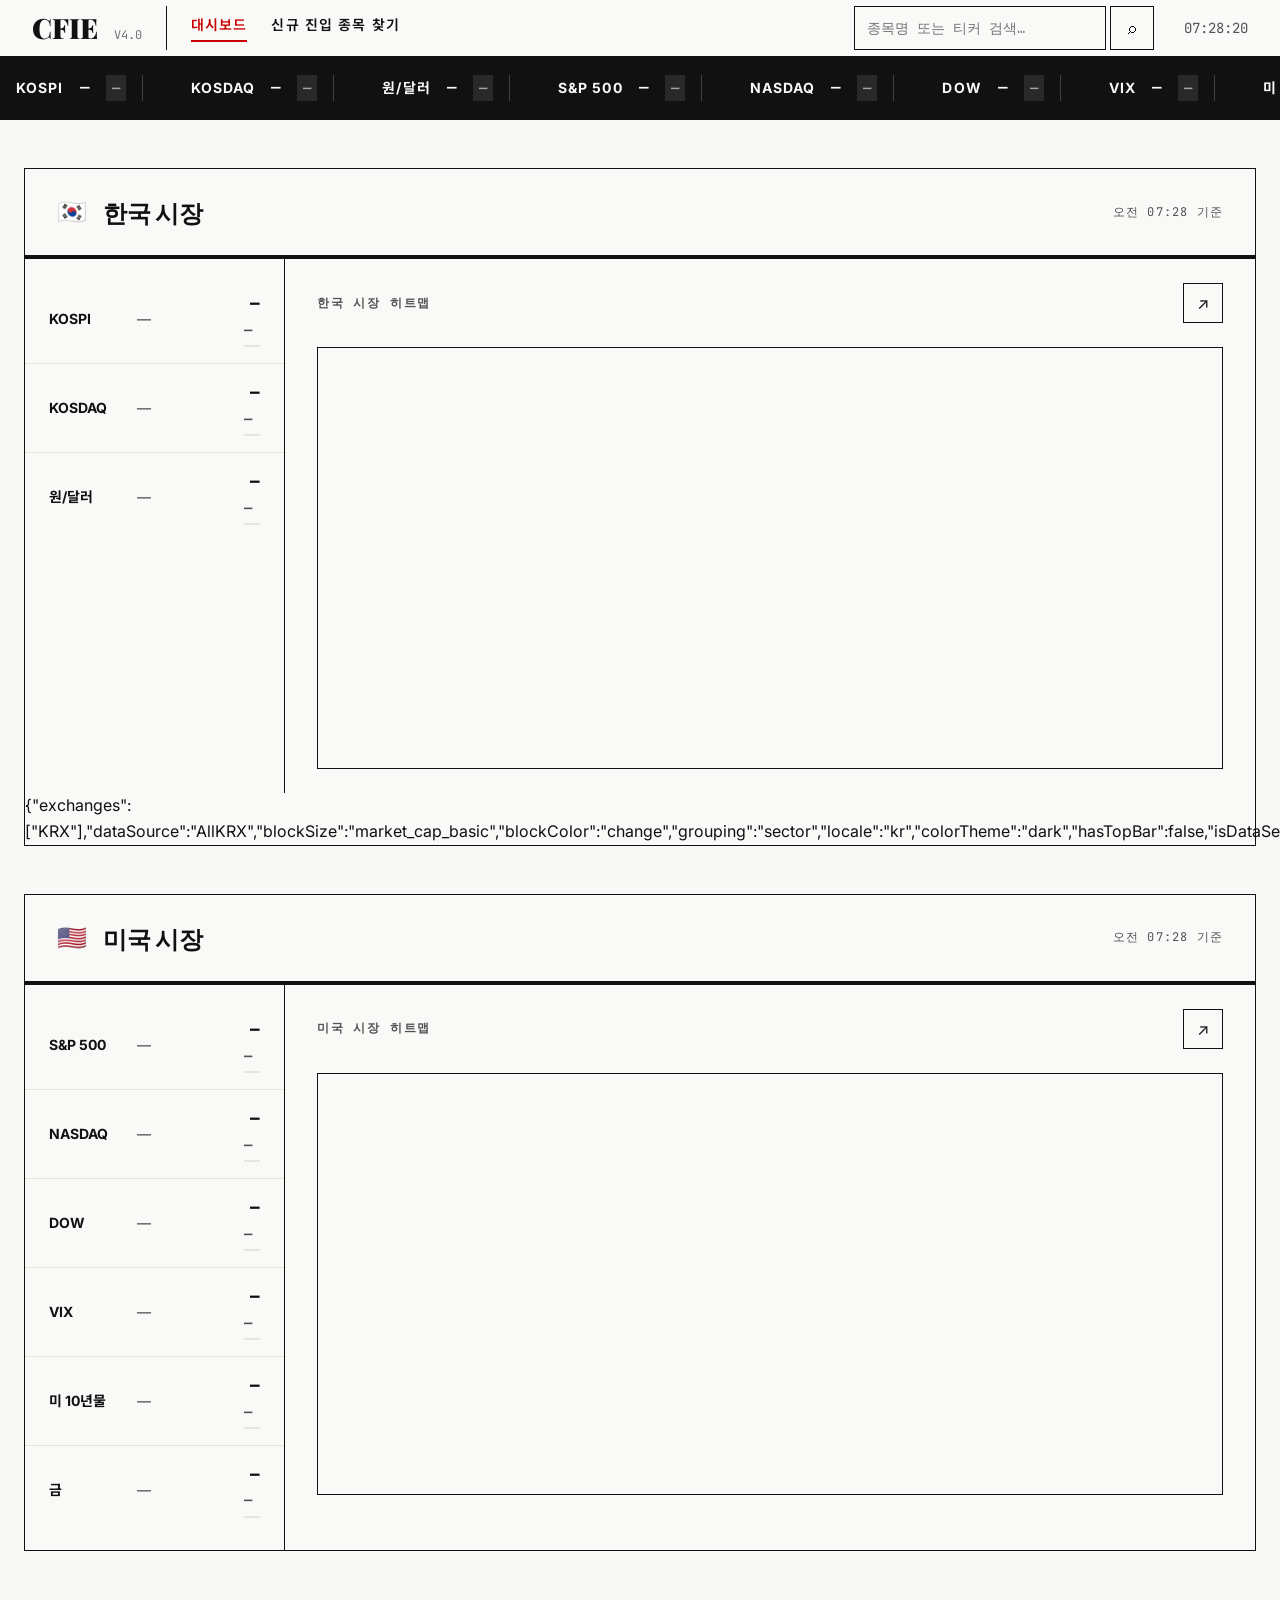
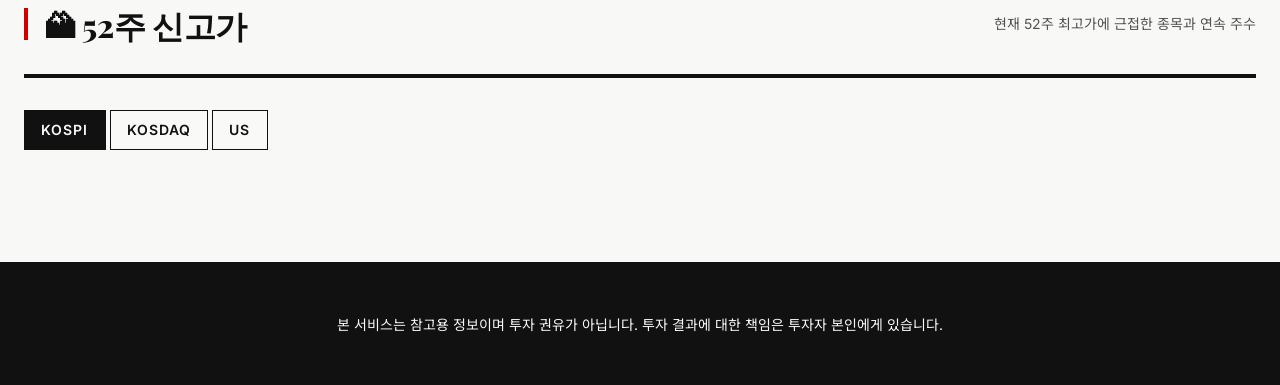
==== commit 8f2e74ea: "대시보드 로딩 변경" ====
--- a/index.html
+++ b/index.html
@@ -1,4 +1,4 @@
-<!DOCTYPE html>
+﻿<!DOCTYPE html>
 <html lang="ko">
 <head>
 <meta charset="UTF-8">
@@ -61,11 +61,21 @@
       </div>
       <div class="ms-map-col">
         <div class="ms-map-head">
-          <span class="ms-map-label">시장 히트맵</span>
-          <button class="ms-map-btn" onclick="loadMarketMap('KR')">↺</button>
+          <span class="ms-map-label">한국 시장 히트맵</span>
+          <a class="ms-map-btn" href="https://www.tradingview.com/heatmap/stock/?exchange=KRX" target="_blank" title="TradingView에서 열기" style="text-decoration:none;line-height:40px;font-size:1rem">↗</a>
         </div>
-        <div class="ms-map-body" id="krMapBody">
-          <div class="map-loading">히트맵 로딩 중…</div>
+        <div class="ms-map-body" id="krMapBody" style="padding:0;min-height:420px">
+          <div class="tradingview-widget-container" style="height:420px;width:100%">
+            <div class="tradingview-widget-container__widget" style="height:420px;width:100%"></div>
+            <script type="text/javascript" src="https://s3.tradingview.com/external-embedding/embed-widget-stock-heatmap.js" async>
+            {"exchanges":["KRX"],"dataSource":"AllKRX","blockSize":"market_cap_basic","blockColor":"change","grouping":"sector","locale":"kr","colorTheme":"dark","hasTopBar":false,"isDataSetEnabled":false,"isZoomEnabled":true,"hasSymbolTooltip":true,"isMonoSize":false,"width":"100%","height":"100%"}
+            </script>
+          </div>
+        </div>
+      </div>
+            {"exchanges":["KRX"],"dataSource":"AllKRX","blockSize":"market_cap_basic","blockColor":"change","grouping":"sector","locale":"kr","colorTheme":"dark","hasTopBar":false,"isDataSetEnabled":false,"isZoomEnabled":true,"hasSymbolTooltip":true,"isMonoSize":false,"width":"100%","height":"100%"}
+            </script>
+          </div>
         </div>
       </div>
     </div>
@@ -93,14 +103,22 @@
       </div>
       <div class="ms-map-col">
         <div class="ms-map-head">
-          <span class="ms-map-label">시장 히트맵</span>
-          <button class="ms-map-btn" onclick="loadMarketMap('US')">↺</button>
+          <span class="ms-map-label">미국 시장 히트맵</span>
+          <a class="ms-map-btn" href="https://www.tradingview.com/heatmap/stock/" target="_blank" title="TradingView에서 열기" style="text-decoration:none;line-height:40px;font-size:1rem">↗</a>
         </div>
-        <div class="ms-map-body" id="usMapBody">
-          <div class="map-loading">히트맵 로딩 중…</div>
+        <div class="ms-map-body" id="usMapBody" style="padding:0;min-height:420px">
+          <div class="tradingview-widget-container" style="height:420px;width:100%">
+            <div class="tradingview-widget-container__widget" style="height:420px;width:100%"></div>
+            <script type="text/javascript" src="https://s3.tradingview.com/external-embedding/embed-widget-stock-heatmap.js" async>
+            {"dataSource":"SPX500","blockSize":"market_cap_basic","blockColor":"change","grouping":"sector","locale":"kr","colorTheme":"dark","hasTopBar":false,"isDataSetEnabled":false,"isZoomEnabled":true,"hasSymbolTooltip":true,"isMonoSize":false,"width":"100%","height":"100%"}
+            </script>
+          </div>
         </div>
       </div>
-    </div>
+            </script>
+          </div>
+        </div>
+      </div>
   </section>
 
   <!-- 52주 신고가 -->
@@ -141,4 +159,4 @@
   <a href="scan.html"   class="mn-item"><span class="mn-icon">🔍</span>종목 탐색</a>
 </nav>
 </body>
-</html>
+</html>
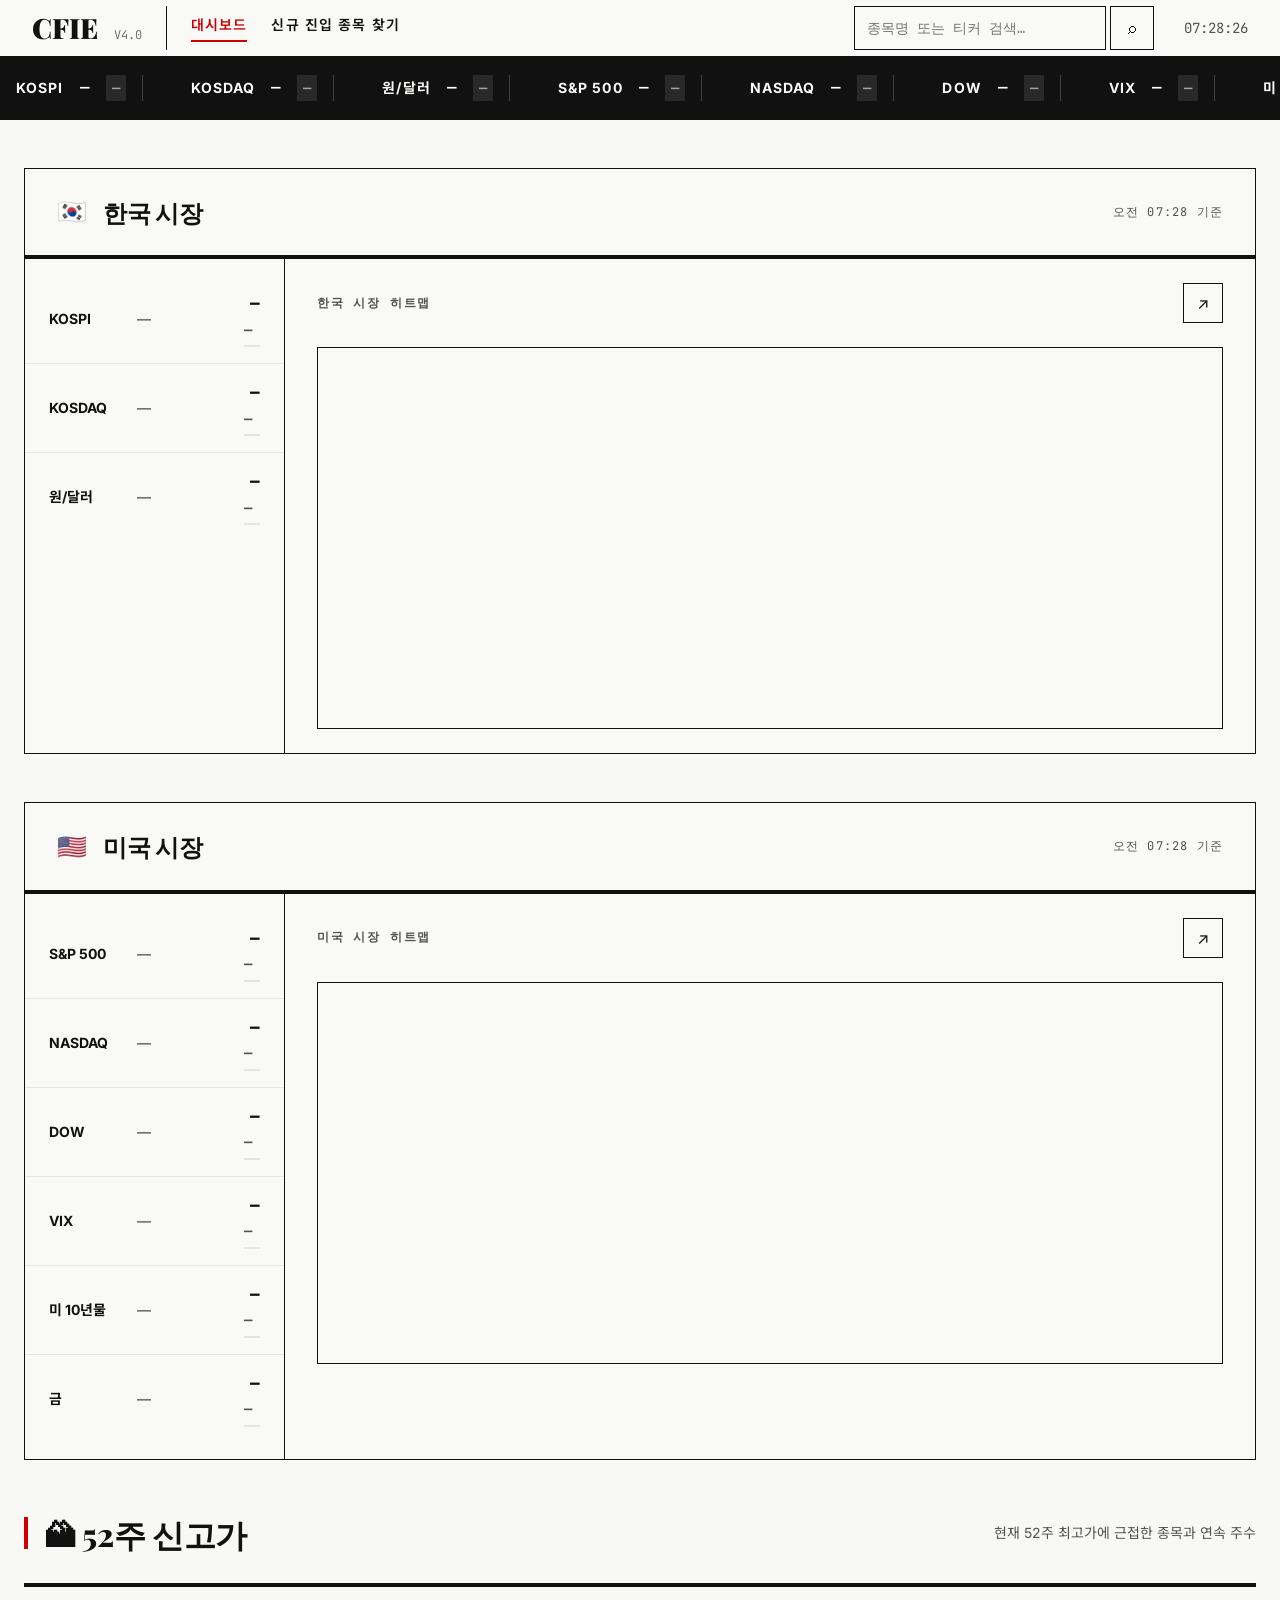
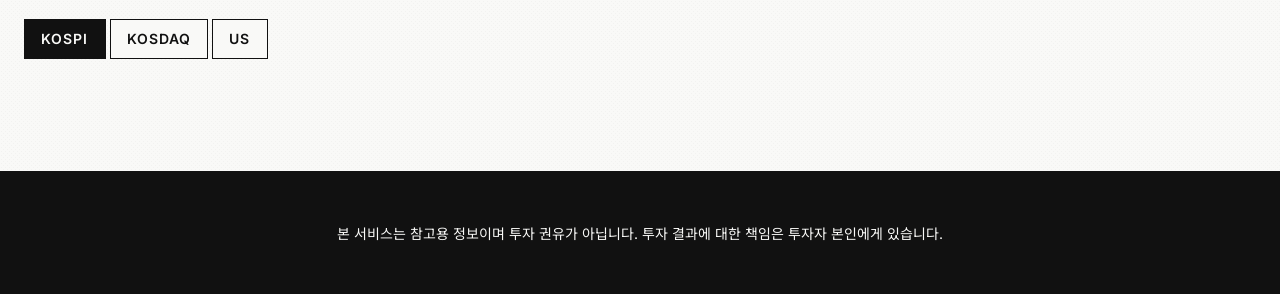
==== commit 391f55ad: "대시보드 수정" ====
--- a/index.html
+++ b/index.html
@@ -64,16 +64,11 @@
           <span class="ms-map-label">한국 시장 히트맵</span>
           <a class="ms-map-btn" href="https://www.tradingview.com/heatmap/stock/?exchange=KRX" target="_blank" title="TradingView에서 열기" style="text-decoration:none;line-height:40px;font-size:1rem">↗</a>
         </div>
-        <div class="ms-map-body" id="krMapBody" style="padding:0;min-height:420px">
-          <div class="tradingview-widget-container" style="height:420px;width:100%">
-            <div class="tradingview-widget-container__widget" style="height:420px;width:100%"></div>
+        <div class="ms-map-body" id="krMapBody" style="padding:0;min-height:380px">
+          <div class="tradingview-widget-container" style="height:380px;width:100%">
+            <div class="tradingview-widget-container__widget" style="height:380px;width:100%"></div>
             <script type="text/javascript" src="https://s3.tradingview.com/external-embedding/embed-widget-stock-heatmap.js" async>
-            {"exchanges":["KRX"],"dataSource":"AllKRX","blockSize":"market_cap_basic","blockColor":"change","grouping":"sector","locale":"kr","colorTheme":"dark","hasTopBar":false,"isDataSetEnabled":false,"isZoomEnabled":true,"hasSymbolTooltip":true,"isMonoSize":false,"width":"100%","height":"100%"}
-            </script>
-          </div>
-        </div>
-      </div>
-            {"exchanges":["KRX"],"dataSource":"AllKRX","blockSize":"market_cap_basic","blockColor":"change","grouping":"sector","locale":"kr","colorTheme":"dark","hasTopBar":false,"isDataSetEnabled":false,"isZoomEnabled":true,"hasSymbolTooltip":true,"isMonoSize":false,"width":"100%","height":"100%"}
+            {"exchanges":["KRX"],"dataSource":"AllKRX","blockSize":"market_cap_basic","blockColor":"change","grouping":"sector","locale":"kr","colorTheme":"dark","hasTopBar":false,"isDataSetEnabled":false,"isZoomEnabled":true,"hasSymbolTooltip":true,"isMonoSize":false,"width":"100%","height":"380"}
             </script>
           </div>
         </div>
@@ -106,19 +101,16 @@
           <span class="ms-map-label">미국 시장 히트맵</span>
           <a class="ms-map-btn" href="https://www.tradingview.com/heatmap/stock/" target="_blank" title="TradingView에서 열기" style="text-decoration:none;line-height:40px;font-size:1rem">↗</a>
         </div>
-        <div class="ms-map-body" id="usMapBody" style="padding:0;min-height:420px">
-          <div class="tradingview-widget-container" style="height:420px;width:100%">
-            <div class="tradingview-widget-container__widget" style="height:420px;width:100%"></div>
+        <div class="ms-map-body" id="usMapBody" style="padding:0;min-height:380px">
+          <div class="tradingview-widget-container" style="height:380px;width:100%">
+            <div class="tradingview-widget-container__widget" style="height:380px;width:100%"></div>
             <script type="text/javascript" src="https://s3.tradingview.com/external-embedding/embed-widget-stock-heatmap.js" async>
-            {"dataSource":"SPX500","blockSize":"market_cap_basic","blockColor":"change","grouping":"sector","locale":"kr","colorTheme":"dark","hasTopBar":false,"isDataSetEnabled":false,"isZoomEnabled":true,"hasSymbolTooltip":true,"isMonoSize":false,"width":"100%","height":"100%"}
+            {"dataSource":"SPX500","blockSize":"market_cap_basic","blockColor":"change","grouping":"sector","locale":"kr","colorTheme":"dark","hasTopBar":false,"isDataSetEnabled":false,"isZoomEnabled":true,"hasSymbolTooltip":true,"isMonoSize":false,"width":"100%","height":"380"}
             </script>
           </div>
         </div>
       </div>
-            </script>
-          </div>
-        </div>
-      </div>
+    </div>
   </section>
 
   <!-- 52주 신고가 -->
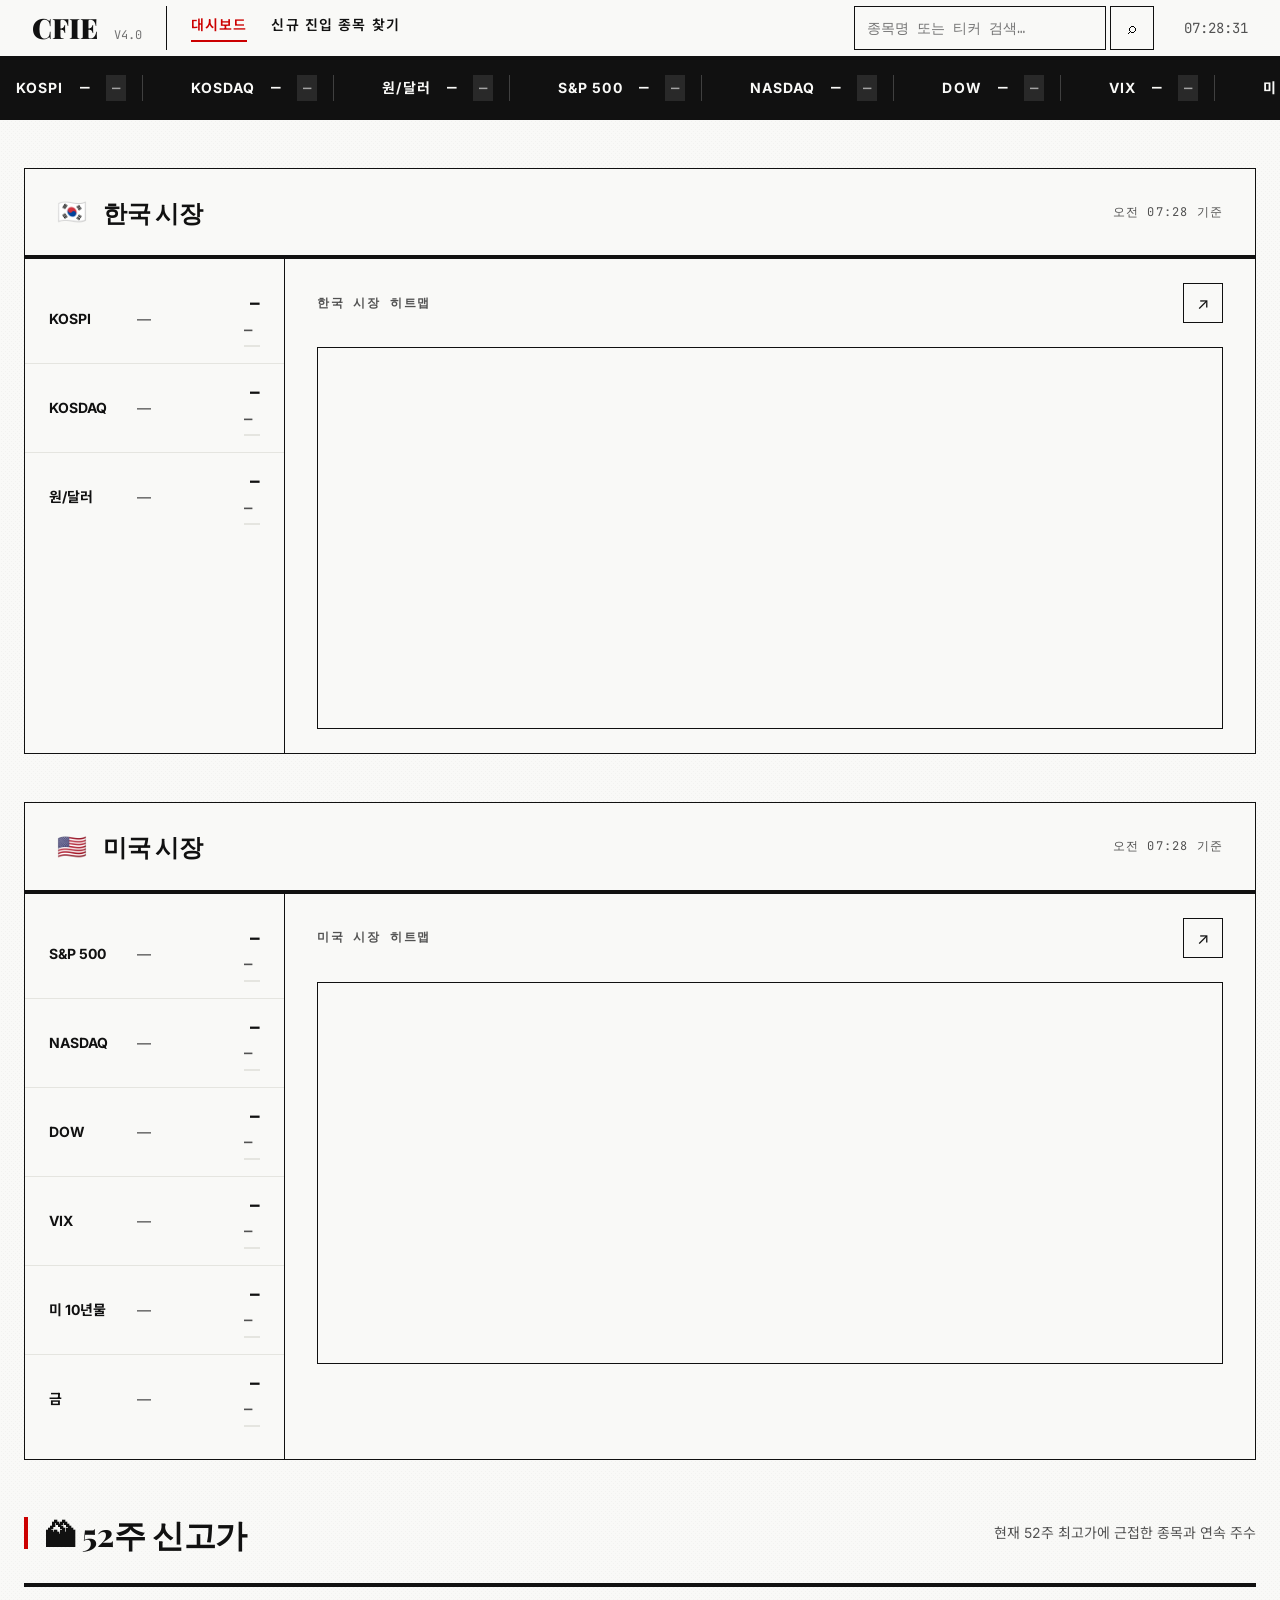
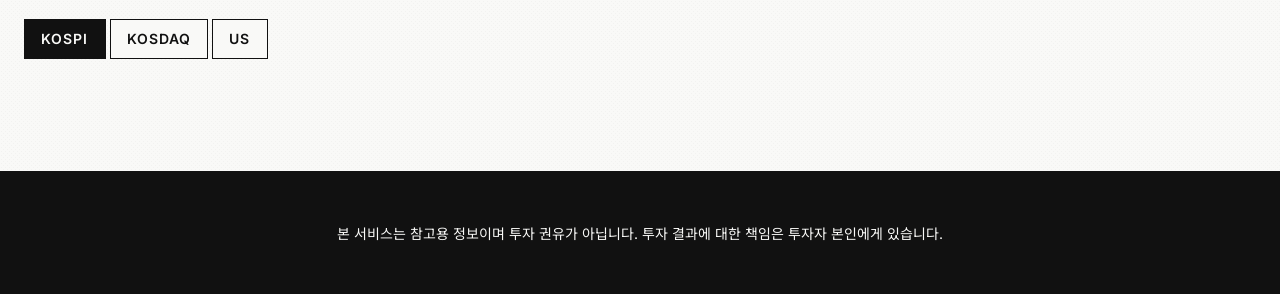
==== commit fa4525c7: "히트맵 표시 수정" ====
--- a/index.html
+++ b/index.html
@@ -68,7 +68,7 @@
           <div class="tradingview-widget-container" style="height:380px;width:100%">
             <div class="tradingview-widget-container__widget" style="height:380px;width:100%"></div>
             <script type="text/javascript" src="https://s3.tradingview.com/external-embedding/embed-widget-stock-heatmap.js" async>
-            {"exchanges":["KRX"],"dataSource":"AllKRX","blockSize":"market_cap_basic","blockColor":"change","grouping":"sector","locale":"kr","colorTheme":"dark","hasTopBar":false,"isDataSetEnabled":false,"isZoomEnabled":true,"hasSymbolTooltip":true,"isMonoSize":false,"width":"100%","height":"380"}
+            {"dataSource":"KRX","blockSize":"market_cap_basic","blockColor":"change","grouping":"sector","locale":"kr","colorTheme":"dark","exchanges":[],"hasTopBar":false,"isDataSetEnabled":false,"isZoomEnabled":true,"hasSymbolTooltip":true,"isMonoSize":false,"width":"100%","height":"380"}
             </script>
           </div>
         </div>
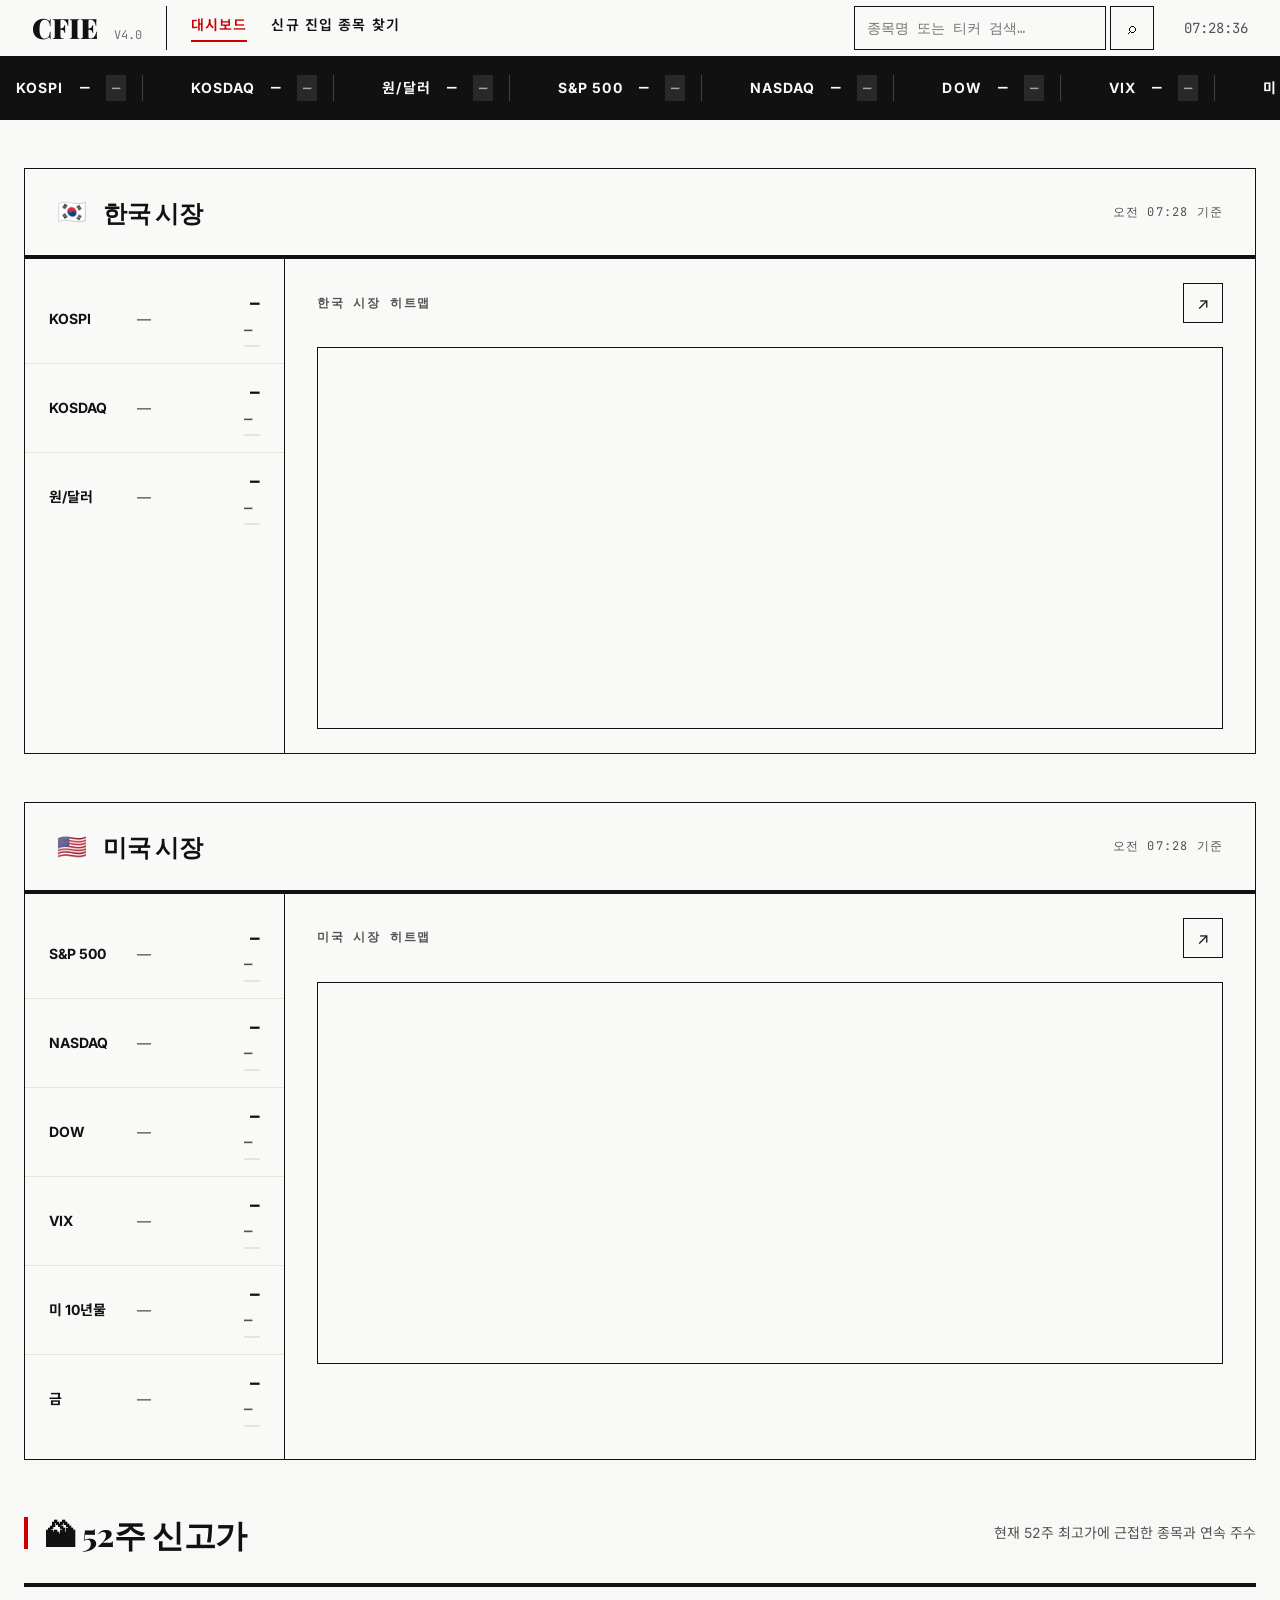
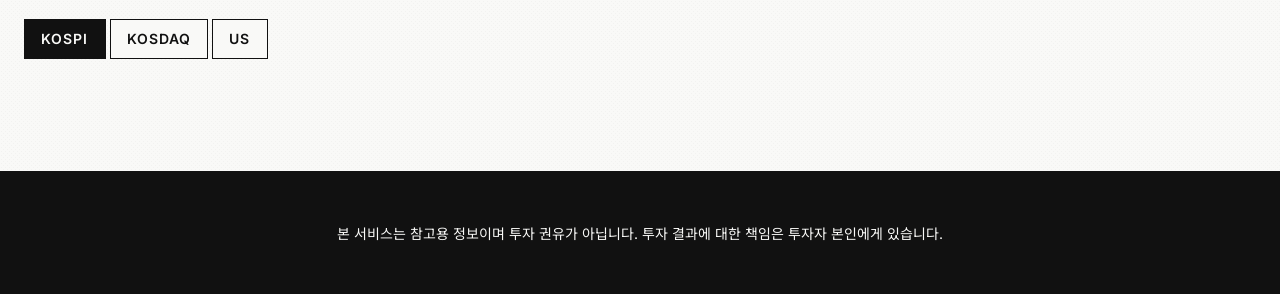
==== commit 55b8849b: "대시보드 개선" ====
--- a/index.html
+++ b/index.html
@@ -67,7 +67,7 @@
         <div class="ms-map-body" id="krMapBody" style="padding:0;min-height:380px">
           <div class="tradingview-widget-container" style="height:380px;width:100%">
             <div class="tradingview-widget-container__widget" style="height:380px;width:100%"></div>
-            <script type="text/javascript" src="https://s3.tradingview.com/external-embedding/embed-widget-stock-heatmap.js" async>
+            <script type="text/javascript" src="https://s3.tradingview.com/external-embedding/embed-widget-stock-heatmap.js">
             {"dataSource":"KRX","blockSize":"market_cap_basic","blockColor":"change","grouping":"sector","locale":"kr","colorTheme":"dark","exchanges":[],"hasTopBar":false,"isDataSetEnabled":false,"isZoomEnabled":true,"hasSymbolTooltip":true,"isMonoSize":false,"width":"100%","height":"380"}
             </script>
           </div>
@@ -104,7 +104,7 @@
         <div class="ms-map-body" id="usMapBody" style="padding:0;min-height:380px">
           <div class="tradingview-widget-container" style="height:380px;width:100%">
             <div class="tradingview-widget-container__widget" style="height:380px;width:100%"></div>
-            <script type="text/javascript" src="https://s3.tradingview.com/external-embedding/embed-widget-stock-heatmap.js" async>
+            <script type="text/javascript" src="https://s3.tradingview.com/external-embedding/embed-widget-stock-heatmap.js">
             {"dataSource":"SPX500","blockSize":"market_cap_basic","blockColor":"change","grouping":"sector","locale":"kr","colorTheme":"dark","hasTopBar":false,"isDataSetEnabled":false,"isZoomEnabled":true,"hasSymbolTooltip":true,"isMonoSize":false,"width":"100%","height":"380"}
             </script>
           </div>
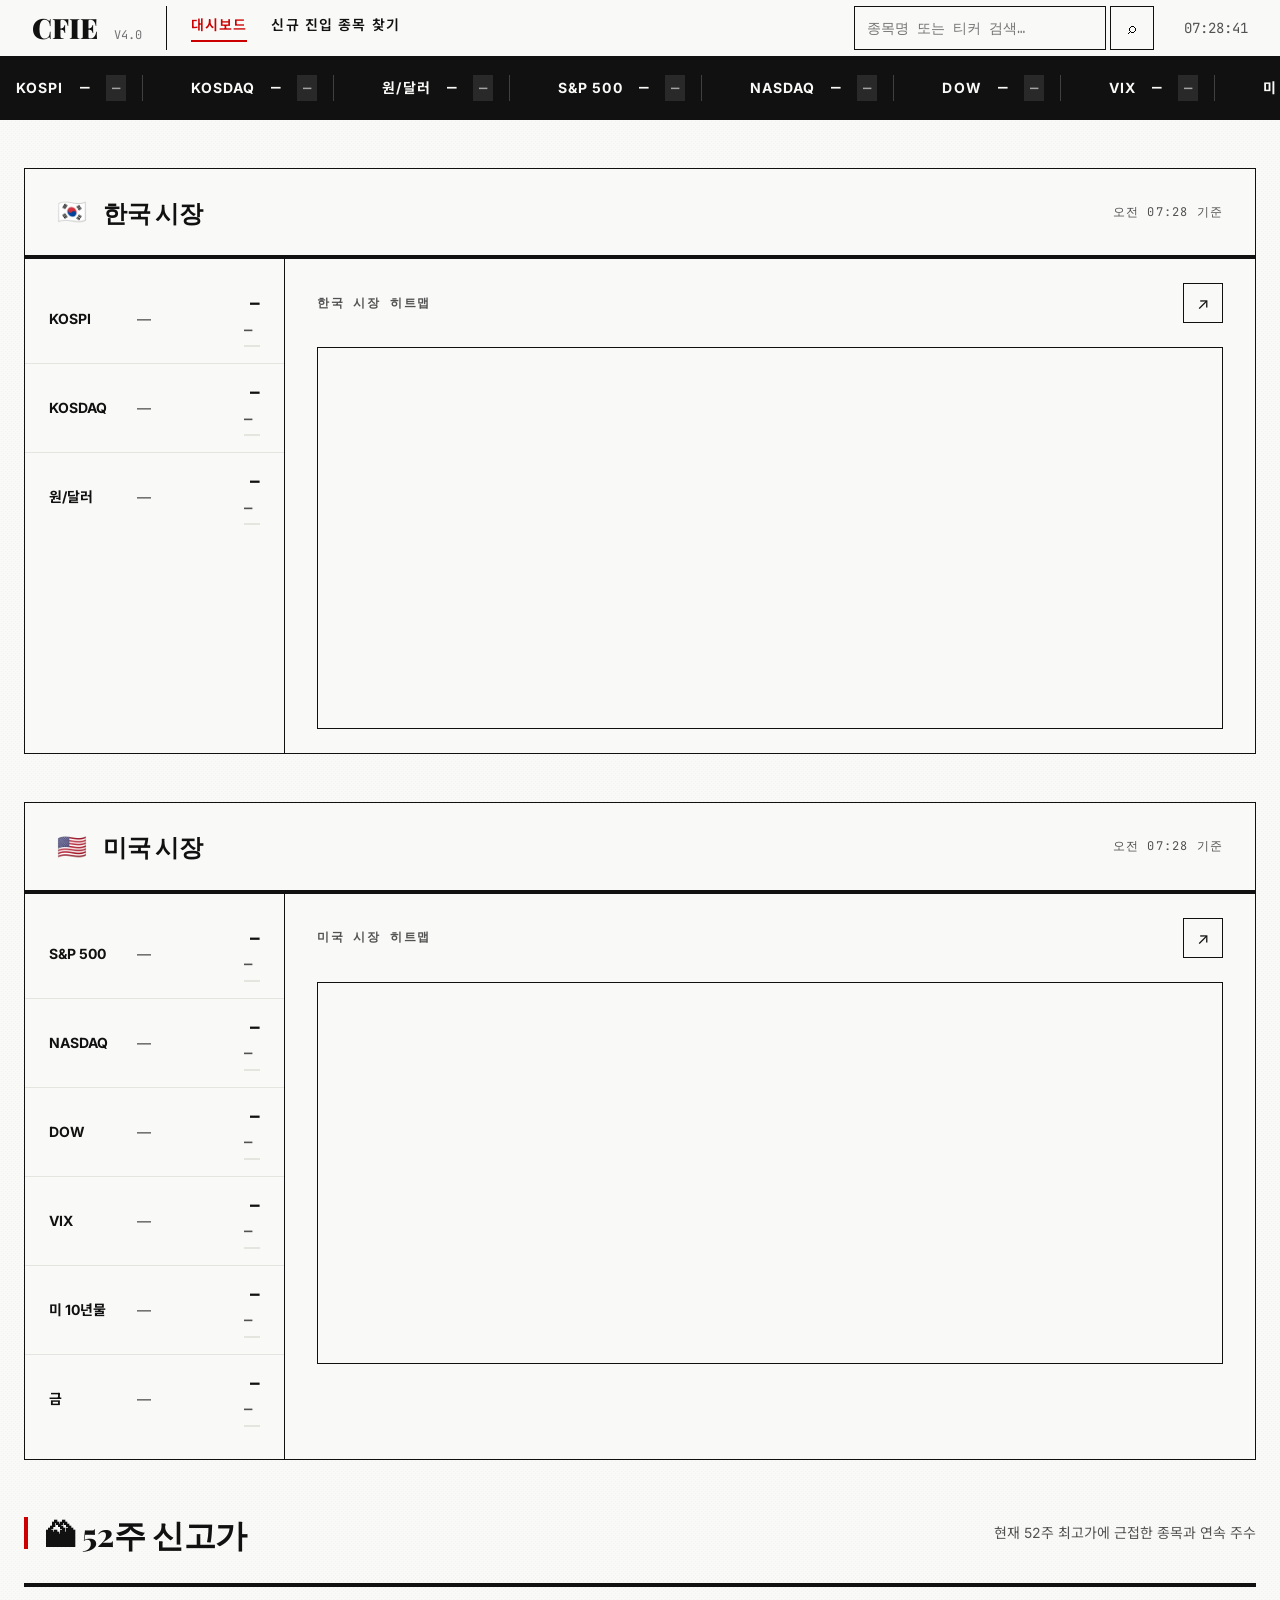
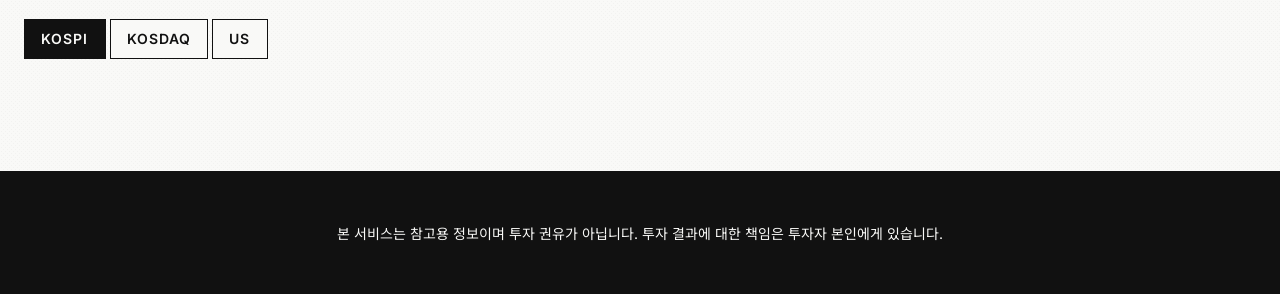
==== commit 1a360897: "차트 구름대 오류 수정" ====
--- a/index.html
+++ b/index.html
@@ -68,7 +68,7 @@
           <div class="tradingview-widget-container" style="height:380px;width:100%">
             <div class="tradingview-widget-container__widget" style="height:380px;width:100%"></div>
             <script type="text/javascript" src="https://s3.tradingview.com/external-embedding/embed-widget-stock-heatmap.js">
-            {"dataSource":"KRX","blockSize":"market_cap_basic","blockColor":"change","grouping":"sector","locale":"kr","colorTheme":"dark","exchanges":[],"hasTopBar":false,"isDataSetEnabled":false,"isZoomEnabled":true,"hasSymbolTooltip":true,"isMonoSize":false,"width":"100%","height":"380"}
+            {"dataSource":"AllKRX","blockSize":"market_cap_basic","blockColor":"change","grouping":"sector","locale":"kr","colorTheme":"dark","exchanges":[],"hasTopBar":false,"isDataSetEnabled":false,"isZoomEnabled":true,"hasSymbolTooltip":true,"isMonoSize":false,"width":"100%","height":"380"}
             </script>
           </div>
         </div>
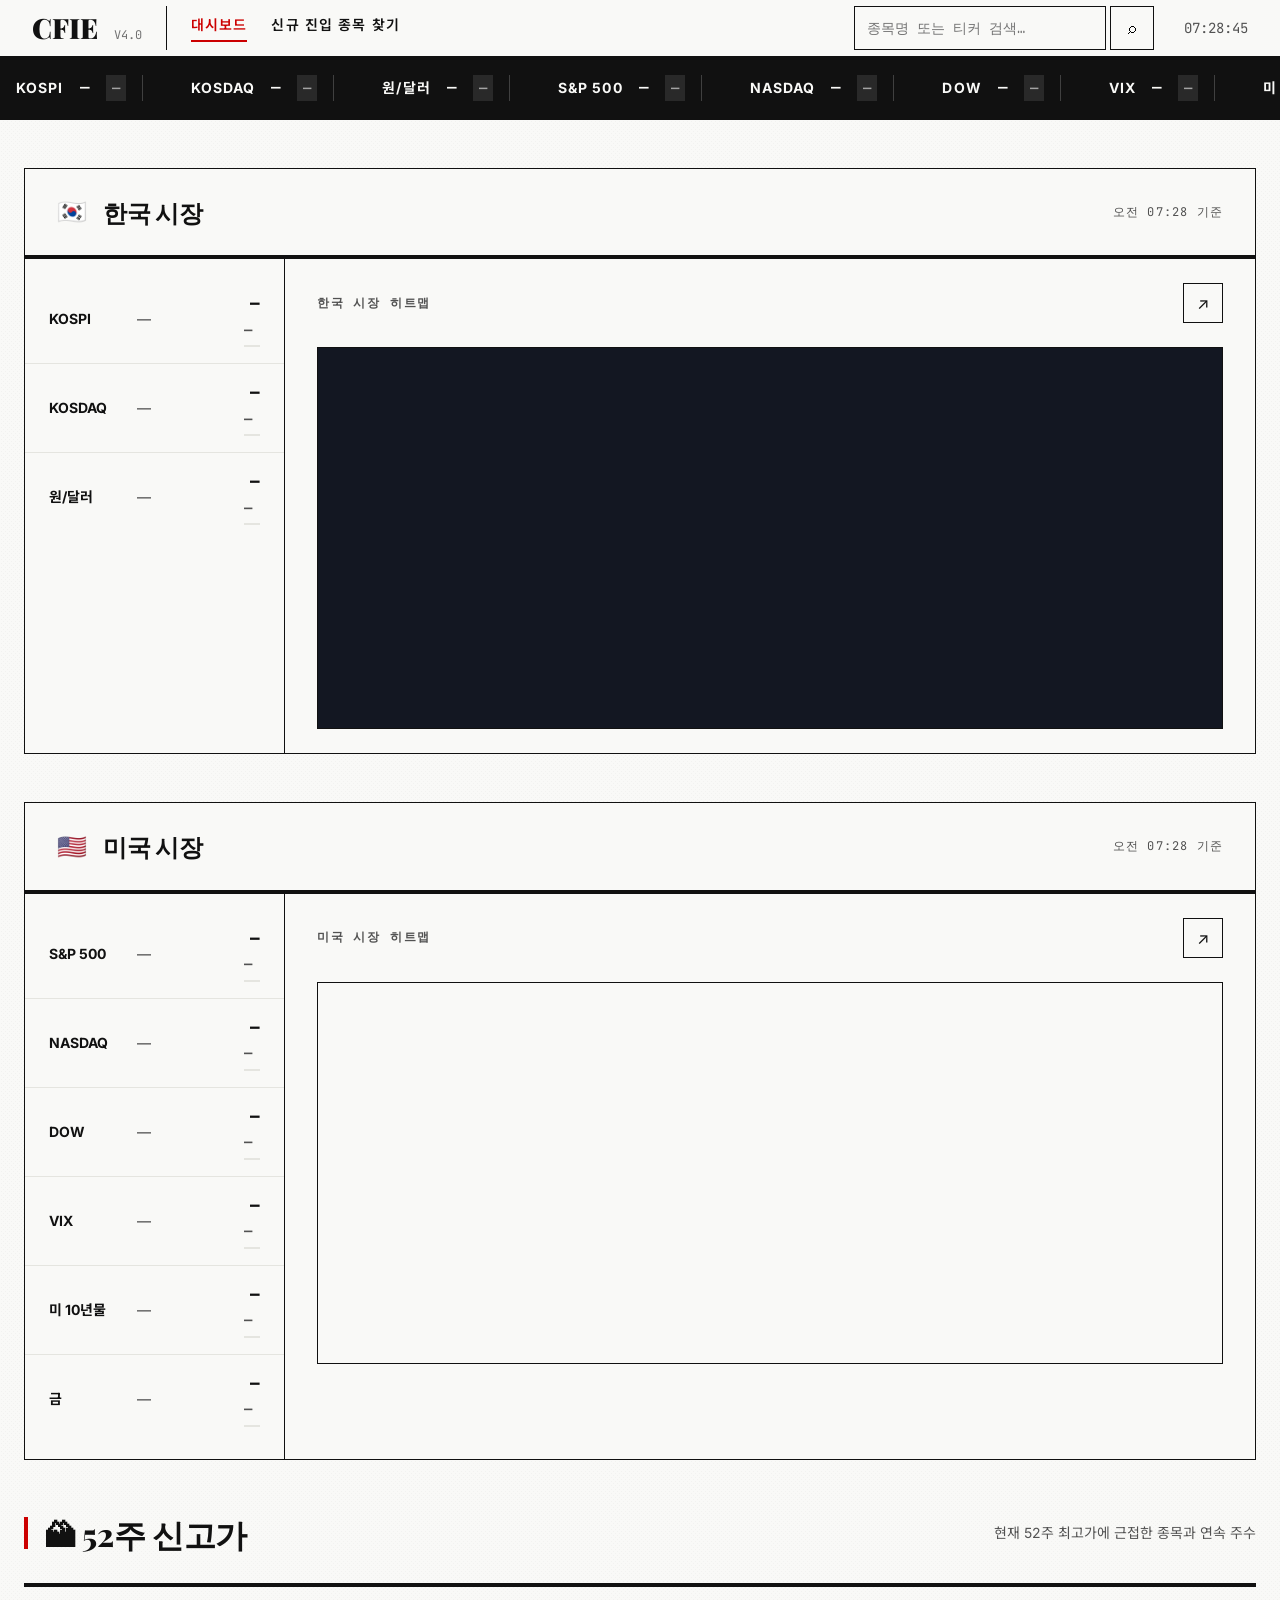
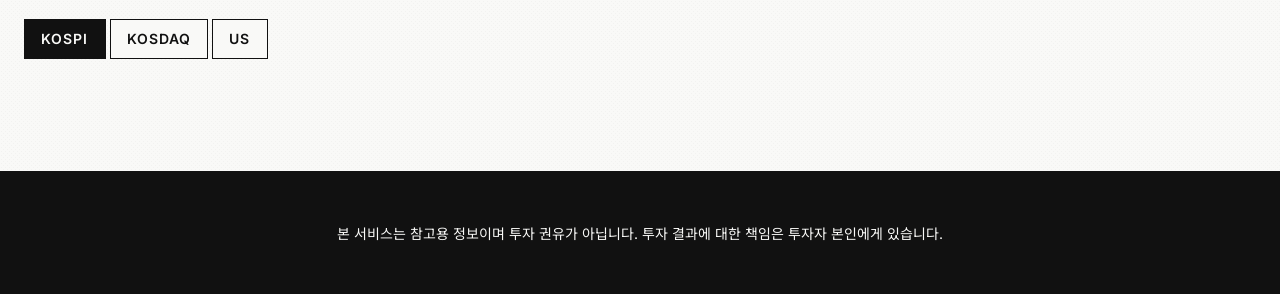
==== commit 0522ca50: "대시보드 히트맵 수정" ====
--- a/index.html
+++ b/index.html
@@ -65,12 +65,7 @@
           <a class="ms-map-btn" href="https://www.tradingview.com/heatmap/stock/?exchange=KRX" target="_blank" title="TradingView에서 열기" style="text-decoration:none;line-height:40px;font-size:1rem">↗</a>
         </div>
         <div class="ms-map-body" id="krMapBody" style="padding:0;min-height:380px">
-          <div class="tradingview-widget-container" style="height:380px;width:100%">
-            <div class="tradingview-widget-container__widget" style="height:380px;width:100%"></div>
-            <script type="text/javascript" src="https://s3.tradingview.com/external-embedding/embed-widget-stock-heatmap.js">
-            {"dataSource":"AllKRX","blockSize":"market_cap_basic","blockColor":"change","grouping":"sector","locale":"kr","colorTheme":"dark","exchanges":[],"hasTopBar":false,"isDataSetEnabled":false,"isZoomEnabled":true,"hasSymbolTooltip":true,"isMonoSize":false,"width":"100%","height":"380"}
-            </script>
-          </div>
+          <iframe src="kr-heatmap.html" style="width:100%;height:380px;border:none;display:block;" title="한국 시장 히트맵" loading="eager"></iframe>
         </div>
       </div>
     </div>
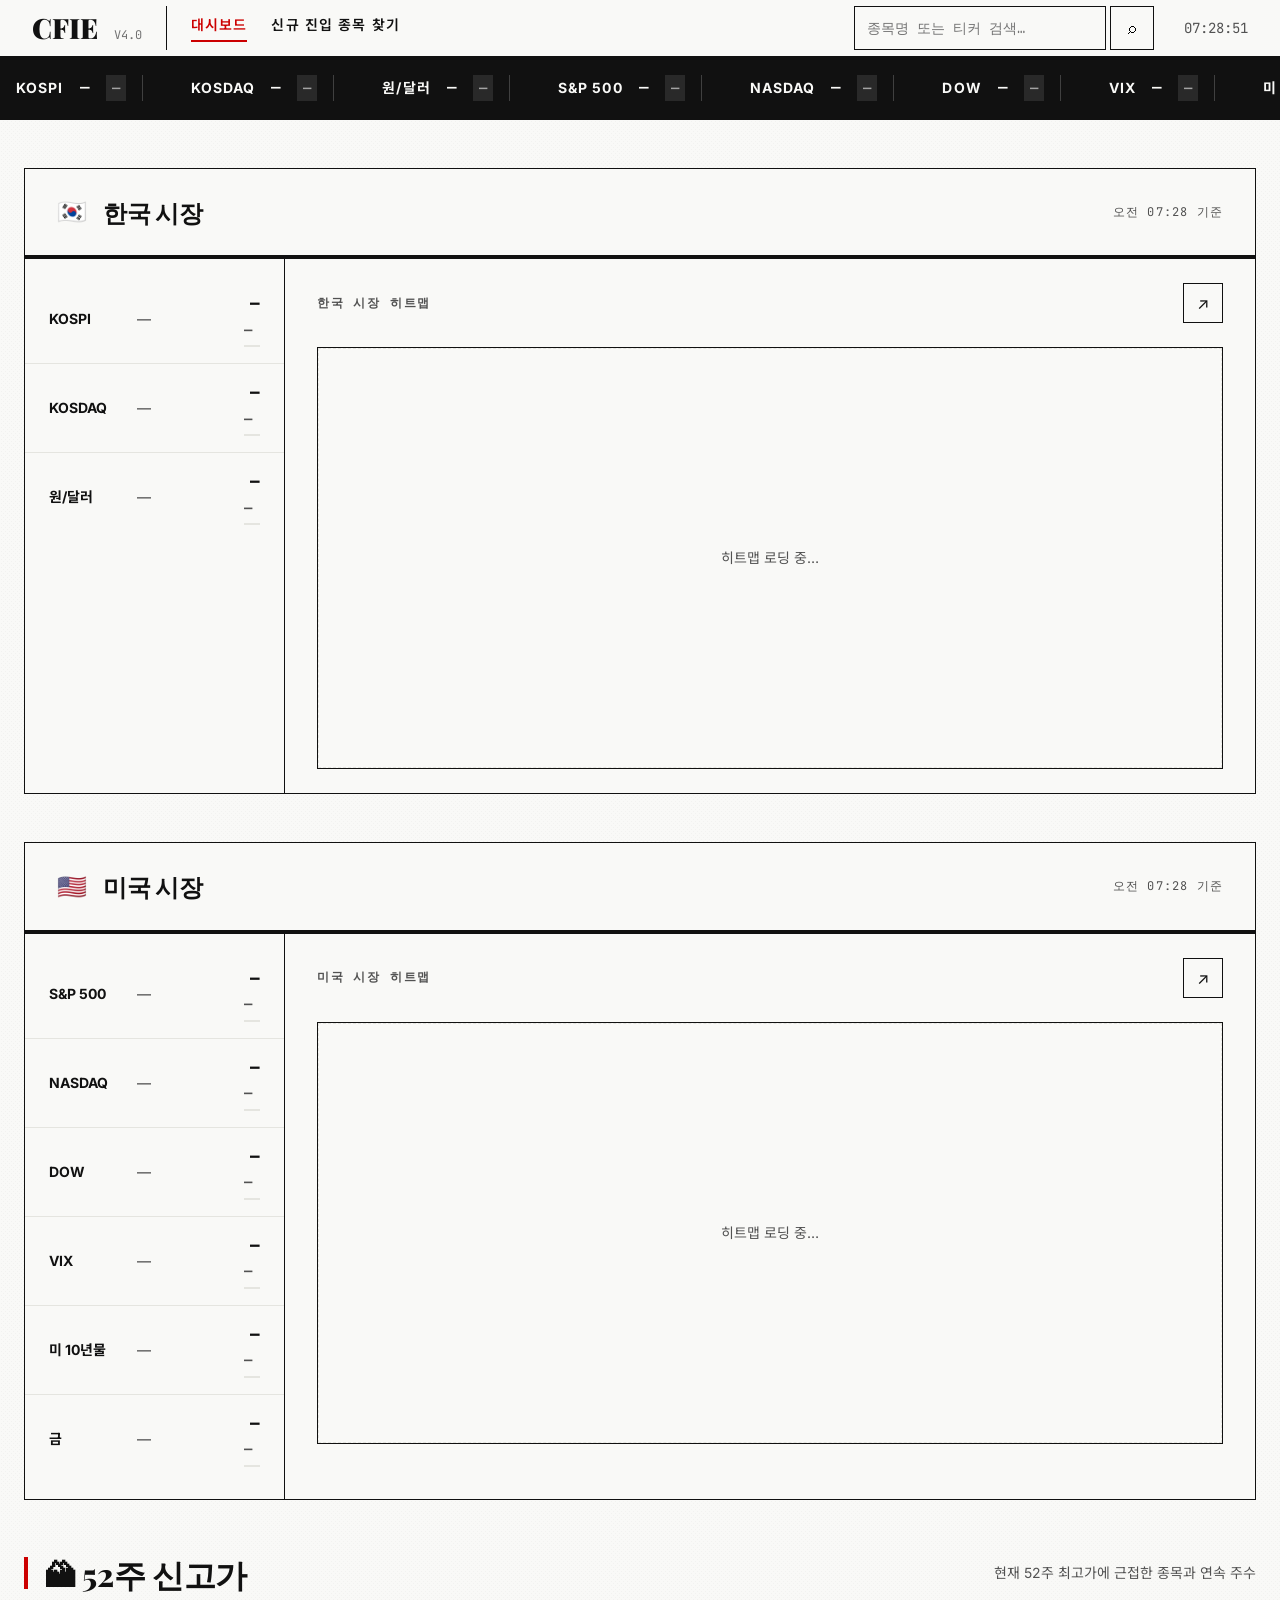
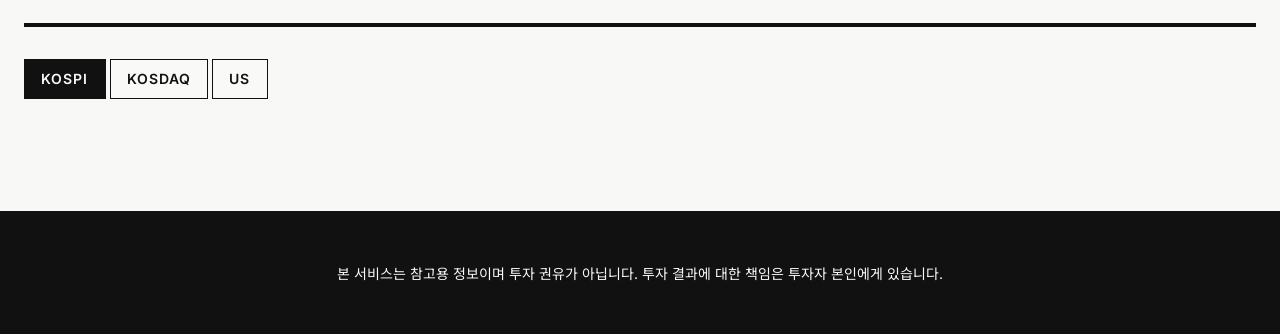
==== commit 847b2890: "대시보드 개선" ====
--- a/index.html
+++ b/index.html
@@ -65,7 +65,7 @@
           <a class="ms-map-btn" href="https://www.tradingview.com/heatmap/stock/?exchange=KRX" target="_blank" title="TradingView에서 열기" style="text-decoration:none;line-height:40px;font-size:1rem">↗</a>
         </div>
         <div class="ms-map-body" id="krMapBody" style="padding:0;min-height:380px">
-          <iframe src="kr-heatmap.html" style="width:100%;height:380px;border:none;display:block;" title="한국 시장 히트맵" loading="eager"></iframe>
+          <div class="map-loading">히트맵 로딩 중…</div>
         </div>
       </div>
     </div>
@@ -97,12 +97,7 @@
           <a class="ms-map-btn" href="https://www.tradingview.com/heatmap/stock/" target="_blank" title="TradingView에서 열기" style="text-decoration:none;line-height:40px;font-size:1rem">↗</a>
         </div>
         <div class="ms-map-body" id="usMapBody" style="padding:0;min-height:380px">
-          <div class="tradingview-widget-container" style="height:380px;width:100%">
-            <div class="tradingview-widget-container__widget" style="height:380px;width:100%"></div>
-            <script type="text/javascript" src="https://s3.tradingview.com/external-embedding/embed-widget-stock-heatmap.js">
-            {"dataSource":"SPX500","blockSize":"market_cap_basic","blockColor":"change","grouping":"sector","locale":"kr","colorTheme":"dark","hasTopBar":false,"isDataSetEnabled":false,"isZoomEnabled":true,"hasSymbolTooltip":true,"isMonoSize":false,"width":"100%","height":"380"}
-            </script>
-          </div>
+          <div class="map-loading">히트맵 로딩 중…</div>
         </div>
       </div>
     </div>
